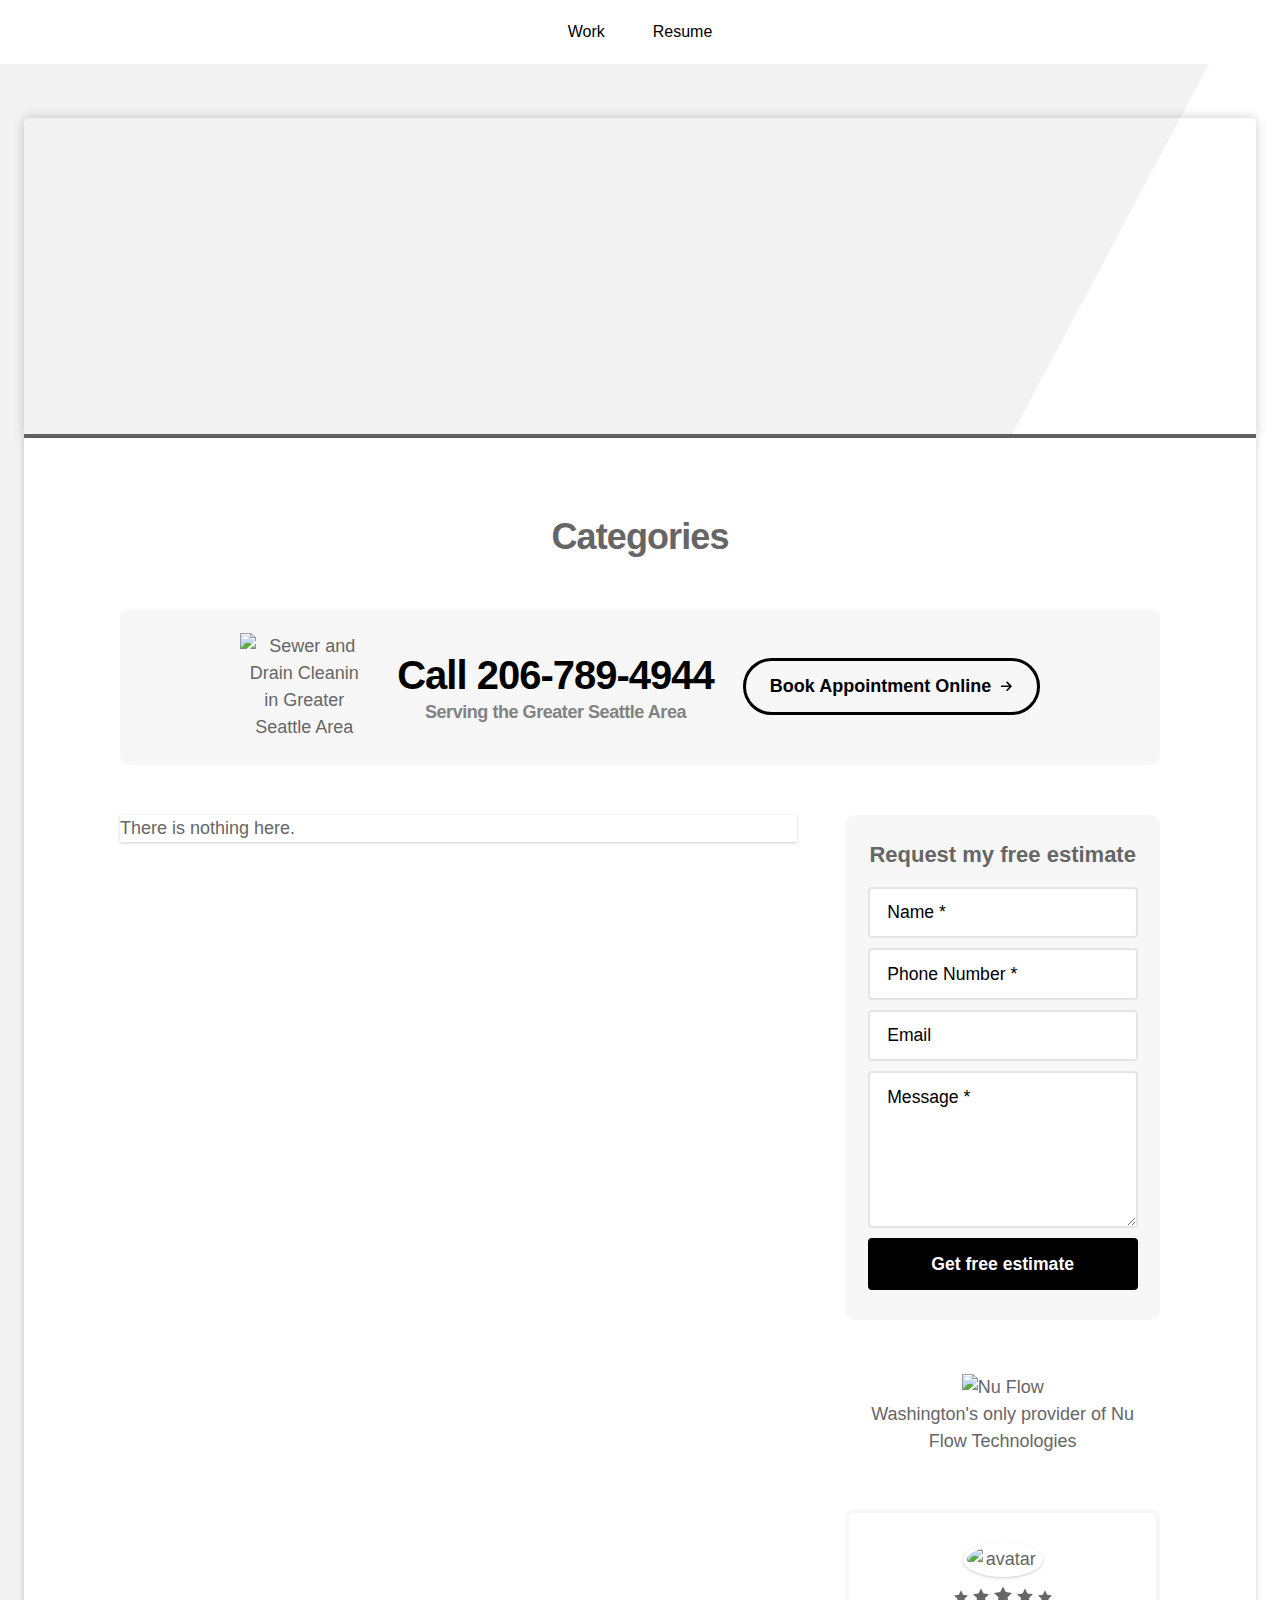
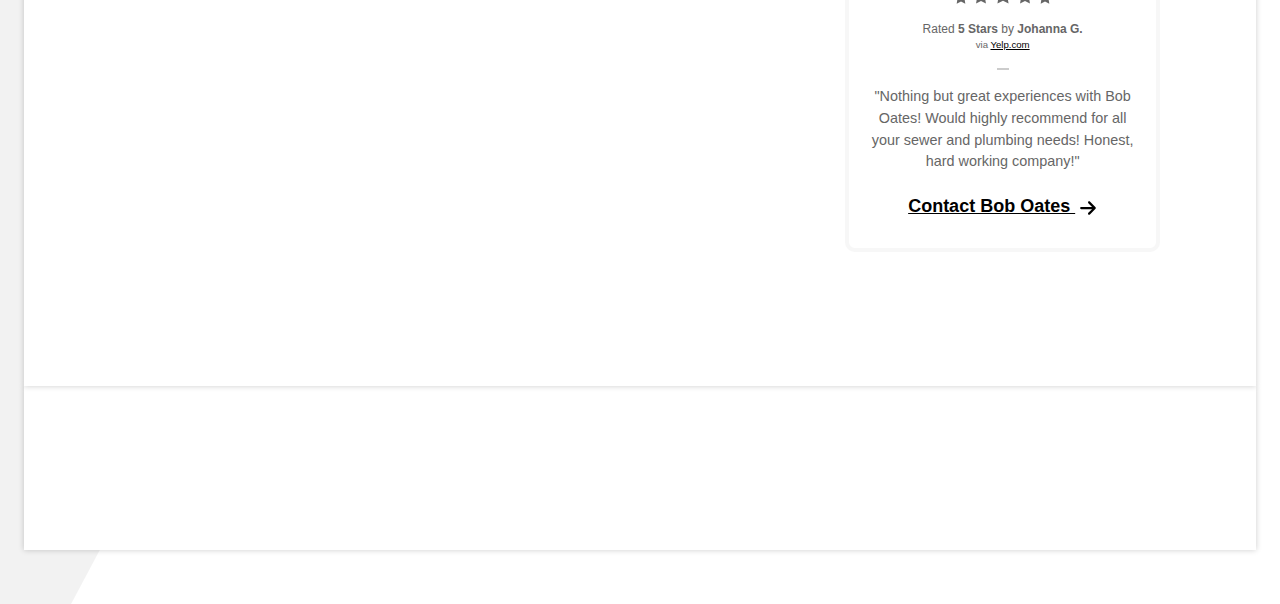
==== categories/index.html @ 7222ef68 "First version for live site" ====
<!DOCTYPE html>
<html lang="en">
<head>

	<meta charset="utf-8" >
	<meta name="viewport" content="width=device-width, initial-scale=1">
	<meta http-equiv="X-UA-Compatible" content="ie=edge">

	
	<link rel="canonical" href="https://tungdo.github.io/categories/">

	
	<meta property="og:title" content="Categories" />
	<meta property="og:type" content="website" />

	
	<meta property="og:image" content="https://tungdo.github.io/src/images/open-graph.png" />
	

	<meta property="og:url" content="https://tungdo.github.io/categories/" />
	<meta property="og:description" content="Personal portfolio of Tung Do, a web designer, front end developer, and WordPress theme developer." />

	
	

	
	<title>Categories </title>

	
	<link rel="stylesheet" id="style"  href="https://tungdo.github.io/src/css/style.css" type="text/css" media="all" />
	<link rel="alternate" type="application/rss" href="https://tungdo.github.io/categories/index.xml"></head>
<body class="no-js">

<a href="#content" class="screen-reader-text">Skip to Content</a>

<nav class="row f4 fw5 pv3">
	<ul class="site-menu list-style-none flex flex-wrap justify-center items-center ma0">
		<li class="menu-item"><a href="#work" class="ph6 pv2">Work</a></li>
		<li class="menu-item"><a href="#resume" class="ph6 pv2">Resume</a></li>
	</ul>
</nav>

<div id="content">




<div class="pane ph6 pv-fluid-3">

	
	<div class="bg-black-10 o-50 pos-absolute pos-fill" style="transform: translateX(-50%) skewX(-28deg);"></div>

	<div class="grid">

		
		
			<div class="row bg-image br3 br-top h80 pos-relative shadow-3		bw1 b-solid b-special-1 bt-0 bl-0 br-0" style="background-image:url('https://tungdo.github.io/src/images/bob-oates-seattle-office.jpg');"></div>
		
		
		
		<div class="clear bg-white pa-fluid-2 pv-fluid-5 pos-relative shadow-2">
		
			<div class="mh-auto max-w260">
			
				
				<h1 class="f9 fwb measure-24 mh-auto nl-spacing-0025 ta-center ">Categories</h1>
				
				
				<div class="clear pv-fluid-1 pt0"></div>
				
				
				<div class="clear bg-black-03 br4 pv2 ta-center" data-aos-once="true" data-aos="fade-up">
					<div class="dib">
						<div class="dib v-mid pa4 ph3">
							
							<img src="https://tungdo.github.io/src/images/bob-oates-seattle-washington-2.png" alt="Sewer and Drain Cleanin in Greater Seattle Area" class="db w32">
						</div>
						<div class="dib v-mid f10 lh-1-3 pa4 ph3">
							<a class="color-black dib hover-o-100 fw9 hover-zoom-1-1 nl-spacing-0025" onclick="gtag('event', 'Click', { 'event_category': 'Link', 'event_label': 'Phone: CTA top of archive view' });" href="tel:206-789-4944">
								Call 206-789-4944
							</a>
							<span class="db f4-5 fwb nl-spacing-0025 o-80">Serving the Greater Seattle Area</span>
						</div>
						<div class="dib v-mid pa4 ph3">
							<a onclick="gtag('event', 'Click', { 'event_category': 'Link', 'event_label': 'ContactLink: CTA top of archive view' });" href="https://tungdo.github.io/contact/" class="bg-special-2 br-pill bw0-75 b-solid b-black color-black dib f4-5 fw9 pv3 ph6 hover-o-100 hover-zoom-1-1 pos-relative;">
								<span class="dib">Book Appointment Online</span>
								<svg class="icon-svg em-f07 ml1 pos-relative v-base"><use xmlns:xlink="http://www.w3.org/1999/xlink" xlink:href="#icon-arrow-right"></use></svg>
							</a>
						</div>
					</div>
				</div>
				
				
				<div class="clear pv-fluid-1 pt0"></div>
				
				
				<div class="flex flex-wrap n-mh6">
					<div class="flex-auto pa6 min-w64 w-66		mb0-last-child">
						
						
						
								<article class="bg-white mb12 shadow-1">
									<p>There is nothing here.</p>
								</article>
						

						
						
					</div>
					<div class="sidebar flex-auto min-w64 pa6 w-33">
						
<div class="bg-black-03 br4 f5-5 mb8 mb0-last-child pa-fluid-2 ta-center">
	<p class="fwb mb4">Request my free estimate</p>
	<form action="https://api.formbucket.com/f/buk_BigbrrWRlVH7MBd3fGcuEAJN" method="post" target="_blank"  class="contact-form em-f08 mb0-last-child ta-center">
		<p class="mb0">
			<label class="db">
				<span class="screen-reader-text">Name</span>
				<input type="text" name="Name" placeholder="Name *" class="w-100" required>
			</label>
		</p>
		<p class="mb0">
			<label class="db">
				<span class="screen-reader-text">Phone Number</span>
				<input type="text" name="Phone Number" placeholder="Phone Number *" class="w-100" required>
			</label>
		</p>
		<p class="mb0">
			<label class="db">
				<span class="screen-reader-text">Email</span>
				<input type="text" name="Email" placeholder="Email" class="w-100">
			</label>
		</p>
		<p class="mb0">
			<label class="db">
				<span class="screen-reader-text">Message</span>
				<textarea name="Message" placeholder="Message *" rows="5" class="w-100" required></textarea>
			</label>
		</p>
		<p class="dn"><input type="text" name="flowerpot" value="" class="dn"></p>
		<p class="mb0">
			<input type="submit" value="Get free estimate" class="w-100    hover-zoom-1-0-5">
		</p>
	</form>
</div>

<div class="mb8 mb0-last-child pa-fluid-2 ta-center">
	<p>
		<img src="https://tungdo.github.io/src/images/logo-nu-flow.png" alt="Nu Flow"><br>
		Washington's only provider of Nu Flow Technologies
	</p>
</div>


<div class="bg-white br4 bw1 b-solid b-black-03 mb8 pa-fluid-2 pv-fluid-4 pos-relative ta-center">
	<div class="avatar-container dib	bg-white br-100 mb2 pa1 shadow-1">
		<img src="https://tungdo.github.io/src/images/avatars/johanna-g.jpg" class="br-100 db w18" alt="avatar">
	</div>
	<div class="review-stars color-special-1 mb2 ta-center">
		<svg class="icon-svg f3-5 v-base"><use xmlns:xlink="http://www.w3.org/1999/xlink" xlink:href="#icon-star-full"></use></svg>
		<svg class="icon-svg f4 v-base"><use xmlns:xlink="http://www.w3.org/1999/xlink" xlink:href="#icon-star-full"></use></svg>
		<svg class="icon-svg f4-5 v-base"><use xmlns:xlink="http://www.w3.org/1999/xlink" xlink:href="#icon-star-full"></use></svg>
		<svg class="icon-svg f4 v-base"><use xmlns:xlink="http://www.w3.org/1999/xlink" xlink:href="#icon-star-full"></use></svg>
		<svg class="icon-svg f3-5 v-base"><use xmlns:xlink="http://www.w3.org/1999/xlink" xlink:href="#icon-star-full"></use></svg>
	</div>
	<div class="review-text measure-44 mh-auto">
		
		<p class="f3 mb0">
			Rated <span class="fwb">5 Stars</span> by <span class="fwb">Johanna G.</span><br>
			<span class="db em-f08">via <a href="https://www.yelp.com/biz/bob-oates-sewer-and-rooter-seattle-6?hrid=7jM3BzrfiL42kEUXSydZIQ" class="link-dec-u">Yelp.com</a></span>
		</p>
		
		<div class="mt4 mb4"><div class="h0-50 bg-black-20 mh-auto w3"></div></div>
		
		<p class="em-f08">
			"Nothing but great experiences with Bob Oates! Would highly recommend for all your sewer and plumbing needs! Honest, hard working company!"
		</p>
		<p class="lh-1-4 mb0">
			<a onclick="gtag('event', 'Click', { 'event_category': 'Link', 'event_label': 'ContactLink: Sidebar at testimonial' });" href="https://tungdo.github.io/contact/" class="color-black dib fwb link-dec-u">
				Contact Bob Oates
				<svg class="icon-svg color-special-1 dib ml1 v-mid"><use xmlns:xlink="http://www.w3.org/1999/xlink" xlink:href="#icon-arrow-right"></use></svg>
			</a>
		</p>
	</div>
</div>
					</div>
				</div>
				
			</div>

		</div>
		<div class="row bg-white pa-fluid-1 pv3 shadow-2">
			
			<div class="clear br4 ta-center" data-aos-once="true" data-aos="fade-up">
				<div class="dib">
					<div class="dib v-mid pa4 ph3">
						
						<img src="https://tungdo.github.io/src/images/bob-oates-seattle-washington-2.png" alt="Sewer and Drain Cleanin in Greater Seattle Area" class="db w32">
					</div>
					<div class="dib v-mid f10 lh-1-3 pa4 ph3">
						<a class="color-black dib hover-o-100 fw9 hover-zoom-1-1 nl-spacing-0025" onclick="gtag('event', 'Click', { 'event_category': 'Link', 'event_label': 'Phone: CTA bottom of archive view' });" href="tel:206-789-4944">
							Call 206-789-4944
						</a>
						<span class="db f4-5 fwb nl-spacing-0025 o-80">Serving the Greater Seattle Area</span>
					</div>
					<div class="dib v-mid pa4 ph3">
						<a onclick="gtag('event', 'Click', { 'event_category': 'Link', 'event_label': 'ContactLink: CTA bottom of archive view' });" href="https://tungdo.github.io/contact/" class="bg-special-2 br-pill bw0-75 b-solid b-black color-black dib f4-5 fw9 pv3 ph6 hover-o-100 hover-zoom-1-1 pos-relative;">
							<span class="dib">Book Appointment Online</span>
							<svg class="icon-svg em-f07 ml1 pos-relative v-base"><use xmlns:xlink="http://www.w3.org/1999/xlink" xlink:href="#icon-arrow-right"></use></svg>
						</a>
					</div>
				</div>
			</div>
		</div>
	</div>
</div>




	
</div>

<svg style="position: absolute; width: 0; height: 0; overflow: hidden;" version="1.1" xmlns="http://www.w3.org/2000/svg" xmlns:xlink="http://www.w3.org/1999/xlink">
<defs>
<symbol id="icon-angle-down" viewBox="0 0 18 28">
<title>angle-down</title>
<path d="M16.797 11.5c0 0.125-0.063 0.266-0.156 0.359l-7.281 7.281c-0.094 0.094-0.234 0.156-0.359 0.156s-0.266-0.063-0.359-0.156l-7.281-7.281c-0.094-0.094-0.156-0.234-0.156-0.359s0.063-0.266 0.156-0.359l0.781-0.781c0.094-0.094 0.219-0.156 0.359-0.156 0.125 0 0.266 0.063 0.359 0.156l6.141 6.141 6.141-6.141c0.094-0.094 0.234-0.156 0.359-0.156s0.266 0.063 0.359 0.156l0.781 0.781c0.094 0.094 0.156 0.234 0.156 0.359z"></path>
</symbol>
<symbol id="icon-arrow-down" viewBox="0 0 32 32">
<title>arrow-down</title>
<path d="M27.414 19.414l-10 10c-0.781 0.781-2.047 0.781-2.828 0l-10-10c-0.781-0.781-0.781-2.047 0-2.828s2.047-0.781 2.828 0l6.586 6.586v-19.172c0-1.105 0.895-2 2-2s2 0.895 2 2v19.172l6.586-6.586c0.39-0.39 0.902-0.586 1.414-0.586s1.024 0.195 1.414 0.586c0.781 0.781 0.781 2.047 0 2.828z"></path>
</symbol>
<symbol id="icon-arrow-right" viewBox="0 0 32 32">
<title>arrow-right</title>
<path d="M19.414 27.414l10-10c0.781-0.781 0.781-2.047 0-2.828l-10-10c-0.781-0.781-2.047-0.781-2.828 0s-0.781 2.047 0 2.828l6.586 6.586h-19.172c-1.105 0-2 0.895-2 2s0.895 2 2 2h19.172l-6.586 6.586c-0.39 0.39-0.586 0.902-0.586 1.414s0.195 1.024 0.586 1.414c0.781 0.781 2.047 0.781 2.828 0z"></path>
</symbol>
<symbol id="icon-arrow-up-right" viewBox="0 0 32 32">
<title>arrow-up-right</title>
<path d="M7.414 27.414l16.586-16.586v7.172c0 1.105 0.895 2 2 2s2-0.895 2-2v-12c0-0.809-0.487-1.538-1.235-1.848-0.248-0.103-0.508-0.151-0.765-0.151v-0.001h-12c-1.105 0-2 0.895-2 2s0.895 2 2 2h7.172l-16.586 16.586c-0.391 0.39-0.586 0.902-0.586 1.414s0.195 1.024 0.586 1.414c0.781 0.781 2.047 0.781 2.828 0z"></path>
</symbol>
<symbol id="icon-bubble" viewBox="0 0 32 32">
<title>bubble</title>
<path d="M16 6c-1.717 0-3.375 0.271-4.928 0.804-1.46 0.502-2.76 1.211-3.863 2.108-2.069 1.681-3.209 3.843-3.209 6.088 0 1.259 0.35 2.481 1.039 3.63 0.711 1.185 1.781 2.268 3.093 3.133 0.949 0.625 1.587 1.623 1.755 2.747 0.056 0.375 0.091 0.753 0.105 1.129 0.233-0.194 0.461-0.401 0.684-0.624 0.755-0.755 1.774-1.172 2.828-1.172 0.168 0 0.336 0.011 0.505 0.032 0.655 0.083 1.325 0.126 1.99 0.126 1.717 0 3.375-0.271 4.928-0.804 1.46-0.502 2.76-1.211 3.863-2.108 2.069-1.681 3.209-3.843 3.209-6.088s-1.14-4.407-3.209-6.088c-1.104-0.897-2.404-1.606-3.863-2.108-1.553-0.534-3.211-0.804-4.928-0.804zM16 2v0c8.837 0 16 5.82 16 13s-7.163 13-16 13c-0.849 0-1.682-0.054-2.495-0.158-3.437 3.437-7.539 4.053-11.505 4.144v-0.841c2.142-1.049 4-2.961 4-5.145 0-0.305-0.024-0.604-0.068-0.897-3.619-2.383-5.932-6.024-5.932-10.103 0-7.18 7.163-13 16-13z"></path>
</symbol>
<symbol id="icon-checkmark" viewBox="0 0 32 32">
<title>checkmark</title>
<path d="M27 4l-15 15-7-7-5 5 12 12 20-20z"></path>
</symbol>
<symbol id="icon-cross" viewBox="0 0 32 32">
<title>cross</title>
<path d="M31.708 25.708c-0-0-0-0-0-0l-9.708-9.708 9.708-9.708c0-0 0-0 0-0 0.105-0.105 0.18-0.227 0.229-0.357 0.133-0.356 0.057-0.771-0.229-1.057l-4.586-4.586c-0.286-0.286-0.702-0.361-1.057-0.229-0.13 0.048-0.252 0.124-0.357 0.228 0 0-0 0-0 0l-9.708 9.708-9.708-9.708c-0-0-0-0-0-0-0.105-0.104-0.227-0.18-0.357-0.228-0.356-0.133-0.771-0.057-1.057 0.229l-4.586 4.586c-0.286 0.286-0.361 0.702-0.229 1.057 0.049 0.13 0.124 0.252 0.229 0.357 0 0 0 0 0 0l9.708 9.708-9.708 9.708c-0 0-0 0-0 0-0.104 0.105-0.18 0.227-0.229 0.357-0.133 0.355-0.057 0.771 0.229 1.057l4.586 4.586c0.286 0.286 0.702 0.361 1.057 0.229 0.13-0.049 0.252-0.124 0.357-0.229 0-0 0-0 0-0l9.708-9.708 9.708 9.708c0 0 0 0 0 0 0.105 0.105 0.227 0.18 0.357 0.229 0.356 0.133 0.771 0.057 1.057-0.229l4.586-4.586c0.286-0.286 0.362-0.702 0.229-1.057-0.049-0.13-0.124-0.252-0.229-0.357z"></path>
</symbol>
<symbol id="icon-envelop" viewBox="0 0 32 32">
<title>envelop</title>
<path d="M29 4h-26c-1.65 0-3 1.35-3 3v20c0 1.65 1.35 3 3 3h26c1.65 0 3-1.35 3-3v-20c0-1.65-1.35-3-3-3zM12.461 17.199l-8.461 6.59v-15.676l8.461 9.086zM5.512 8h20.976l-10.488 7.875-10.488-7.875zM12.79 17.553l3.21 3.447 3.21-3.447 6.58 8.447h-19.579l6.58-8.447zM19.539 17.199l8.461-9.086v15.676l-8.461-6.59z"></path>
</symbol>
<symbol id="icon-facebook" viewBox="0 0 32 32">
<title>facebook</title>
<path d="M19 6h5v-6h-5c-3.86 0-7 3.14-7 7v3h-4v6h4v16h6v-16h5l1-6h-6v-3c0-0.542 0.458-1 1-1z"></path>
</symbol>
<symbol id="icon-facebook22" viewBox="0 0 32 32">
<title>facebook22</title>
<path d="M29 0h-26c-1.65 0-3 1.35-3 3v26c0 1.65 1.35 3 3 3h13v-14h-4v-4h4v-2c0-3.306 2.694-6 6-6h4v4h-4c-1.1 0-2 0.9-2 2v2h6l-1 4h-5v14h9c1.65 0 3-1.35 3-3v-26c0-1.65-1.35-3-3-3z"></path>
</symbol>
<symbol id="icon-folder" viewBox="0 0 32 32">
<title>folder</title>
<path d="M14 4l4 4h14v22h-32v-26z"></path>
</symbol>
<symbol id="icon-google-plus" viewBox="0 0 32 32">
<title>google-plus</title>
<path d="M10.181 14.294v3.494h5.775c-0.231 1.5-1.744 4.394-5.775 4.394-3.475 0-6.313-2.881-6.313-6.431s2.838-6.431 6.313-6.431c1.981 0 3.3 0.844 4.056 1.569l2.762-2.662c-1.775-1.656-4.075-2.662-6.819-2.662-5.631 0.006-10.181 4.556-10.181 10.188s4.55 10.181 10.181 10.181c5.875 0 9.775-4.131 9.775-9.95 0-0.669-0.075-1.181-0.163-1.688h-9.613z"></path>
<path d="M32 14h-3v-3h-3v3h-3v3h3v3h3v-3h3z"></path>
</symbol>
<symbol id="icon-instagram" viewBox="0 0 32 32">
<title>instagram</title>
<path d="M16 2.881c4.275 0 4.781 0.019 6.462 0.094 1.563 0.069 2.406 0.331 2.969 0.55 0.744 0.288 1.281 0.638 1.837 1.194 0.563 0.563 0.906 1.094 1.2 1.838 0.219 0.563 0.481 1.412 0.55 2.969 0.075 1.688 0.094 2.194 0.094 6.463s-0.019 4.781-0.094 6.463c-0.069 1.563-0.331 2.406-0.55 2.969-0.288 0.744-0.637 1.281-1.194 1.837-0.563 0.563-1.094 0.906-1.837 1.2-0.563 0.219-1.413 0.481-2.969 0.55-1.688 0.075-2.194 0.094-6.463 0.094s-4.781-0.019-6.463-0.094c-1.563-0.069-2.406-0.331-2.969-0.55-0.744-0.288-1.281-0.637-1.838-1.194-0.563-0.563-0.906-1.094-1.2-1.837-0.219-0.563-0.481-1.413-0.55-2.969-0.075-1.688-0.094-2.194-0.094-6.463s0.019-4.781 0.094-6.463c0.069-1.563 0.331-2.406 0.55-2.969 0.288-0.744 0.638-1.281 1.194-1.838 0.563-0.563 1.094-0.906 1.838-1.2 0.563-0.219 1.412-0.481 2.969-0.55 1.681-0.075 2.188-0.094 6.463-0.094zM16 0c-4.344 0-4.887 0.019-6.594 0.094-1.7 0.075-2.869 0.35-3.881 0.744-1.056 0.412-1.95 0.956-2.837 1.85-0.894 0.888-1.438 1.781-1.85 2.831-0.394 1.019-0.669 2.181-0.744 3.881-0.075 1.713-0.094 2.256-0.094 6.6s0.019 4.887 0.094 6.594c0.075 1.7 0.35 2.869 0.744 3.881 0.413 1.056 0.956 1.95 1.85 2.837 0.887 0.887 1.781 1.438 2.831 1.844 1.019 0.394 2.181 0.669 3.881 0.744 1.706 0.075 2.25 0.094 6.594 0.094s4.888-0.019 6.594-0.094c1.7-0.075 2.869-0.35 3.881-0.744 1.050-0.406 1.944-0.956 2.831-1.844s1.438-1.781 1.844-2.831c0.394-1.019 0.669-2.181 0.744-3.881 0.075-1.706 0.094-2.25 0.094-6.594s-0.019-4.887-0.094-6.594c-0.075-1.7-0.35-2.869-0.744-3.881-0.394-1.063-0.938-1.956-1.831-2.844-0.887-0.887-1.781-1.438-2.831-1.844-1.019-0.394-2.181-0.669-3.881-0.744-1.712-0.081-2.256-0.1-6.6-0.1v0z"></path>
<path d="M16 7.781c-4.537 0-8.219 3.681-8.219 8.219s3.681 8.219 8.219 8.219 8.219-3.681 8.219-8.219c0-4.537-3.681-8.219-8.219-8.219zM16 21.331c-2.944 0-5.331-2.387-5.331-5.331s2.387-5.331 5.331-5.331c2.944 0 5.331 2.387 5.331 5.331s-2.387 5.331-5.331 5.331z"></path>
<path d="M26.462 7.456c0 1.060-0.859 1.919-1.919 1.919s-1.919-0.859-1.919-1.919c0-1.060 0.859-1.919 1.919-1.919s1.919 0.859 1.919 1.919z"></path>
</symbol>
<symbol id="icon-linkedin" viewBox="0 0 32 32">
<title>linkedin</title>
<path d="M12 12h5.535v2.837h0.079c0.77-1.381 2.655-2.837 5.464-2.837 5.842 0 6.922 3.637 6.922 8.367v9.633h-5.769v-8.54c0-2.037-0.042-4.657-3.001-4.657-3.005 0-3.463 2.218-3.463 4.509v8.688h-5.767v-18z"></path>
<path d="M2 12h6v18h-6v-18z"></path>
<path d="M8 7c0 1.657-1.343 3-3 3s-3-1.343-3-3c0-1.657 1.343-3 3-3s3 1.343 3 3z"></path>
</symbol>
<symbol id="icon-location" viewBox="0 0 32 32">
<title>location</title>
<path d="M16 0c-5.523 0-10 4.477-10 10 0 10 10 22 10 22s10-12 10-22c0-5.523-4.477-10-10-10zM16 16c-3.314 0-6-2.686-6-6s2.686-6 6-6 6 2.686 6 6-2.686 6-6 6z"></path>
</symbol>
<symbol id="icon-menu" viewBox="0 0 32 32">
<title>menu</title>
<path d="M2 6h28v6h-28zM2 14h28v6h-28zM2 22h28v6h-28z"></path>
</symbol>
<symbol id="icon-phone" viewBox="0 0 32 32">
<title>phone</title>
<path d="M22 20c-2 2-2 4-4 4s-4-2-6-4-4-4-4-6 2-2 4-4-4-8-6-8-6 6-6 6c0 4 4.109 12.109 8 16s12 8 16 8c0 0 6-4 6-6s-6-8-8-6z"></path>
</symbol>
<symbol id="icon-play3" viewBox="0 0 32 32">
<title>play3</title>
<path d="M6 4l20 12-20 12z"></path>
</symbol>
<symbol id="icon-price-tag" viewBox="0 0 32 32">
<title>price-tag</title>
<path d="M30.5 0h-12c-0.825 0-1.977 0.477-2.561 1.061l-14.879 14.879c-0.583 0.583-0.583 1.538 0 2.121l12.879 12.879c0.583 0.583 1.538 0.583 2.121 0l14.879-14.879c0.583-0.583 1.061-1.736 1.061-2.561v-12c0-0.825-0.675-1.5-1.5-1.5zM23 12c-1.657 0-3-1.343-3-3s1.343-3 3-3 3 1.343 3 3-1.343 3-3 3z"></path>
</symbol>
<symbol id="icon-power" viewBox="0 0 32 32">
<title>power</title>
<path d="M12 0l-12 16h12l-8 16 28-20h-16l12-12z"></path>
</symbol>
<symbol id="icon-quotes-left" viewBox="0 0 32 32">
<title>quotes-left</title>
<path d="M7.031 14c3.866 0 7 3.134 7 7s-3.134 7-7 7-7-3.134-7-7l-0.031-1c0-7.732 6.268-14 14-14v4c-2.671 0-5.182 1.040-7.071 2.929-0.364 0.364-0.695 0.751-0.995 1.157 0.357-0.056 0.724-0.086 1.097-0.086zM25.031 14c3.866 0 7 3.134 7 7s-3.134 7-7 7-7-3.134-7-7l-0.031-1c0-7.732 6.268-14 14-14v4c-2.671 0-5.182 1.040-7.071 2.929-0.364 0.364-0.695 0.751-0.995 1.157 0.358-0.056 0.724-0.086 1.097-0.086z"></path>
</symbol>
<symbol id="icon-quotes-right" viewBox="0 0 32 32">
<title>quotes-right</title>
<path d="M25 20c-3.866 0-7-3.134-7-7s3.134-7 7-7 7 3.134 7 7l0.031 1c0 7.732-6.268 14-14 14v-4c2.671 0 5.182-1.040 7.071-2.929 0.364-0.364 0.695-0.75 0.995-1.157-0.357 0.056-0.724 0.086-1.097 0.086zM7 20c-3.866 0-7-3.134-7-7s3.134-7 7-7 7 3.134 7 7l0.031 1c0 7.732-6.268 14-14 14v-4c2.671 0 5.182-1.040 7.071-2.929 0.364-0.364 0.695-0.75 0.995-1.157-0.357 0.056-0.724 0.086-1.097 0.086z"></path>
</symbol>
<symbol id="icon-spinner" viewBox="0 0 32 32">
<title>spinner</title>
<path d="M12 4c0-2.209 1.791-4 4-4s4 1.791 4 4c0 2.209-1.791 4-4 4s-4-1.791-4-4zM20.485 7.515c0-2.209 1.791-4 4-4s4 1.791 4 4c0 2.209-1.791 4-4 4s-4-1.791-4-4zM26 16c0-1.105 0.895-2 2-2s2 0.895 2 2c0 1.105-0.895 2-2 2s-2-0.895-2-2zM22.485 24.485c0-1.105 0.895-2 2-2s2 0.895 2 2c0 1.105-0.895 2-2 2s-2-0.895-2-2zM14 28c0 0 0 0 0 0 0-1.105 0.895-2 2-2s2 0.895 2 2c0 0 0 0 0 0 0 1.105-0.895 2-2 2s-2-0.895-2-2zM5.515 24.485c0 0 0 0 0 0 0-1.105 0.895-2 2-2s2 0.895 2 2c0 0 0 0 0 0 0 1.105-0.895 2-2 2s-2-0.895-2-2zM4.515 7.515c0 0 0 0 0 0 0-1.657 1.343-3 3-3s3 1.343 3 3c0 0 0 0 0 0 0 1.657-1.343 3-3 3s-3-1.343-3-3zM1.75 16c0-1.243 1.007-2.25 2.25-2.25s2.25 1.007 2.25 2.25c0 1.243-1.007 2.25-2.25 2.25s-2.25-1.007-2.25-2.25z"></path>
</symbol>
<symbol id="icon-star-empty" viewBox="0 0 32 32">
<title>star-empty</title>
<path d="M32 12.408l-11.056-1.607-4.944-10.018-4.944 10.018-11.056 1.607 8 7.798-1.889 11.011 9.889-5.199 9.889 5.199-1.889-11.011 8-7.798zM16 23.547l-6.983 3.671 1.334-7.776-5.65-5.507 7.808-1.134 3.492-7.075 3.492 7.075 7.807 1.134-5.65 5.507 1.334 7.776-6.983-3.671z"></path>
</symbol>
<symbol id="icon-star-full" viewBox="0 0 32 32">
<title>star-full</title>
<path d="M32 12.408l-11.056-1.607-4.944-10.018-4.944 10.018-11.056 1.607 8 7.798-1.889 11.011 9.889-5.199 9.889 5.199-1.889-11.011 8-7.798z"></path>
</symbol>
<symbol id="icon-star-half" viewBox="0 0 32 32">
<title>star-half</title>
<path d="M32 12.408l-11.056-1.607-4.944-10.018-4.944 10.018-11.056 1.607 8 7.798-1.889 11.011 9.889-5.199 9.889 5.199-1.889-11.011 8-7.798zM16 23.547l-0.029 0.015 0.029-17.837 3.492 7.075 7.807 1.134-5.65 5.507 1.334 7.776-6.983-3.671z"></path>
</symbol>
<symbol id="icon-twitter" viewBox="0 0 32 32">
<title>twitter</title>
<path d="M32 7.075c-1.175 0.525-2.444 0.875-3.769 1.031 1.356-0.813 2.394-2.1 2.887-3.631-1.269 0.75-2.675 1.3-4.169 1.594-1.2-1.275-2.906-2.069-4.794-2.069-3.625 0-6.563 2.938-6.563 6.563 0 0.512 0.056 1.012 0.169 1.494-5.456-0.275-10.294-2.888-13.531-6.862-0.563 0.969-0.887 2.1-0.887 3.3 0 2.275 1.156 4.287 2.919 5.463-1.075-0.031-2.087-0.331-2.975-0.819 0 0.025 0 0.056 0 0.081 0 3.181 2.263 5.838 5.269 6.437-0.55 0.15-1.131 0.231-1.731 0.231-0.425 0-0.831-0.044-1.237-0.119 0.838 2.606 3.263 4.506 6.131 4.563-2.25 1.762-5.075 2.813-8.156 2.813-0.531 0-1.050-0.031-1.569-0.094 2.913 1.869 6.362 2.95 10.069 2.95 12.075 0 18.681-10.006 18.681-18.681 0-0.287-0.006-0.569-0.019-0.85 1.281-0.919 2.394-2.075 3.275-3.394z"></path>
</symbol>
<symbol id="icon-user" viewBox="0 0 32 32">
<title>user</title>
<path d="M18 22.082v-1.649c2.203-1.241 4-4.337 4-7.432 0-4.971 0-9-6-9s-6 4.029-6 9c0 3.096 1.797 6.191 4 7.432v1.649c-6.784 0.555-12 3.888-12 7.918h28c0-4.030-5.216-7.364-12-7.918z"></path>
</symbol>
<symbol id="icon-yelp" viewBox="0 0 32 32">
<title>yelp</title>
<path d="M19.027 20.421c-0.54 0.545-0.083 1.535-0.083 1.535l4.065 6.788c0 0 0.668 0.895 1.246 0.895 0.581 0 1.155-0.477 1.155-0.477l3.214-4.594c0 0 0.324-0.58 0.331-1.087 0.012-0.722-1.077-0.92-1.077-0.92l-7.609-2.444c-0 0-0.746-0.198-1.242 0.303zM18.642 17c0.389 0.66 1.463 0.468 1.463 0.468l7.592-2.219c0 0 1.035-0.421 1.182-0.982 0.145-0.561-0.171-1.238-0.171-1.238l-3.628-4.274c0 0-0.314-0.54-0.967-0.595-0.719-0.061-1.162 0.809-1.162 0.809l-4.29 6.75c0 0-0.379 0.672-0.020 1.28zM15.055 14.368c0.894-0.22 1.036-1.519 1.036-1.519l-0.061-10.808c0 0-0.135-1.333-0.734-1.695-0.94-0.57-1.218-0.272-1.487-0.233l-6.303 2.342c0 0-0.617 0.204-0.939 0.719-0.459 0.73 0.466 1.798 0.466 1.798l6.551 8.93c0 0 0.647 0.669 1.47 0.465zM13.498 18.742c0.023-0.834-1.001-1.334-1.001-1.334l-6.775-3.423c0 0-1.004-0.414-1.491-0.126-0.373 0.221-0.704 0.62-0.737 0.973l-0.441 5.432c0 0-0.066 0.941 0.178 1.369 0.345 0.608 1.482 0.184 1.482 0.184l7.909-1.748c0.307-0.207 0.846-0.225 0.876-1.328zM15.465 21.673c-0.679-0.349-1.491 0.373-1.491 0.373l-5.296 5.83c0 0-0.661 0.892-0.493 1.439 0.158 0.513 0.42 0.768 0.791 0.948l5.319 1.679c0 0 0.645 0.134 1.133-0.008 0.693-0.201 0.565-1.286 0.565-1.286l0.12-7.894c-0 0-0.027-0.76-0.648-1.082z"></path>
</symbol>
<symbol id="icon-youtube" viewBox="0 0 32 32">
<title>youtube</title>
<path d="M31.681 9.6c0 0-0.313-2.206-1.275-3.175-1.219-1.275-2.581-1.281-3.206-1.356-4.475-0.325-11.194-0.325-11.194-0.325h-0.012c0 0-6.719 0-11.194 0.325-0.625 0.075-1.987 0.081-3.206 1.356-0.963 0.969-1.269 3.175-1.269 3.175s-0.319 2.588-0.319 5.181v2.425c0 2.587 0.319 5.181 0.319 5.181s0.313 2.206 1.269 3.175c1.219 1.275 2.819 1.231 3.531 1.369 2.563 0.244 10.881 0.319 10.881 0.319s6.725-0.012 11.2-0.331c0.625-0.075 1.988-0.081 3.206-1.356 0.962-0.969 1.275-3.175 1.275-3.175s0.319-2.587 0.319-5.181v-2.425c-0.006-2.588-0.325-5.181-0.325-5.181zM12.694 20.15v-8.994l8.644 4.513-8.644 4.481z"></path>
</symbol>
<symbol id="icon-pipe-3" viewBox="0 0 503.607 503.607">
<title>pipe-3</title>
<path d="M485.82,11.59H334.738c-9.233,0-16.787,7.554-16.787,16.787v33.574c0,9.233,7.554,16.787,16.787,16.787h8.393v134.295 c0,64.63-52.879,117.508-117.508,117.508H66.148v-8.393c0-9.233-7.554-16.787-16.787-16.787H15.787 C6.554,305.361-1,312.915-1,322.147v151.082c0,9.233,7.554,16.787,16.787,16.787h33.574c9.233,0,16.787-7.554,16.787-16.787 v-8.393h159.475c139.331,0,251.803-113.311,251.803-251.803V78.738h8.393c9.233,0,16.787-7.554,16.787-16.787V28.377 C502.607,19.144,495.052,11.59,485.82,11.59z M49.361,473.229H15.787V322.147h33.574v16.787v117.508V473.229z M460.639,213.033 c0,129.259-105.757,235.016-235.016,235.016H66.148v-16.787h92.328c5.036,0,8.393-3.357,8.393-8.393s-3.357-8.393-8.393-8.393 H66.148v-67.148h159.475c73.862,0,134.295-60.433,134.295-134.295V78.738h100.721V213.033z M485.82,61.951h-16.787H351.525 h-16.787V28.377H485.82V61.951z"/><path d="M310.397,405.243c1.679,3.357,4.197,5.036,7.554,5.036c1.679,0,2.518-0.839,4.197-0.839 c18.466-9.233,36.092-21.823,52.039-36.092c4.197-3.357,4.197-8.393,0.839-11.751c-3.357-4.197-8.393-4.197-11.751-0.839 c-15.108,13.43-31.056,25.18-48.682,33.574C310.397,396.01,308.718,401.046,310.397,405.243z"/>
<path d="M386.777,355.721c2.518,0,5.036-0.839,7.554-2.518c15.108-18.466,27.698-39.449,36.092-61.272 c1.679-4.197-0.839-9.233-5.036-10.911s-9.233,0.839-10.911,5.036c-8.393,20.144-19.305,39.449-33.574,56.236 c-3.357,3.357-2.518,8.393,0.839,11.751C382.58,354.882,385.098,355.721,386.777,355.721z"/><path d="M435.459,137.492c5.036,0,8.393-3.357,8.393-8.393v-25.18c0-5.036-3.357-8.393-8.393-8.393 c-5.036,0-8.393,3.357-8.393,8.393v25.18C427.066,134.134,430.423,137.492,435.459,137.492z"/><path d="M435.459,171.066c5.036,0,8.393-3.357,8.393-8.393s-3.357-8.393-8.393-8.393c-5.036,0-8.393,3.357-8.393,8.393 S430.423,171.066,435.459,171.066z"/>
</symbol>
<symbol id="icon-pipe-4" viewBox="0 0 512 512">
<title>pipe-4</title>
<path d="M476.867,442.733h-8.533V280.6c0-140.8-115.2-256-256-256h-128v-8.533C84.333,6.68,76.653-1,67.267-1H33.133 c-9.387,0-17.067,7.68-17.067,17.067v153.6c0,9.387,7.68,17.067,17.067,17.067h34.133c9.387,0,17.067-7.68,17.067-17.067v-8.533 H101.4v281.6h-8.533c-9.387,0-17.067,7.68-17.067,17.067v34.133C75.8,503.32,83.48,511,92.867,511h153.6 c9.387,0,17.067-7.68,17.067-17.067V459.8c0-9.387-7.68-17.067-17.067-17.067h-8.533V162.84 c53.76,11.947,93.867,60.587,93.867,117.76v162.133h-8.533c-9.387,0-17.067,7.68-17.067,17.067v34.133 c0,9.387,7.68,17.067,17.067,17.067h153.6c9.387,0,17.067-7.68,17.067-17.067V459.8 C493.933,450.413,486.253,442.733,476.867,442.733z M67.267,169.667H33.133v-153.6h34.133v17.067V152.6V169.667z M246.467,493.933h-153.6V459.8h17.067H229.4h17.067V493.933z M230.253,144.067c-2.56-0.853-5.12,0-6.827,1.707 c-1.707,1.707-2.56,4.267-2.56,6.827v290.133h-102.4V152.6c0-5.12-3.413-8.533-8.533-8.533h-25.6v-102.4h128 c132.267,0,238.933,107.52,238.933,238.933v162.133H434.2v-93.867c0-5.12-3.413-8.533-8.533-8.533s-8.533,3.413-8.533,8.533 v93.867h-68.267V280.6C348.867,211.48,298.52,153.453,230.253,144.067z M476.867,493.933h-153.6V459.8h17.067H459.8h17.067 V493.933z"/>
<path d="M396.653,190.147c1.707,3.413,4.267,5.12,7.68,5.12c0.853,0,2.56,0,3.413-1.707c4.267-1.707,5.973-6.827,4.267-11.093 c-9.387-18.773-22.187-36.693-36.693-52.907c-3.413-4.267-8.533-4.267-11.947-0.853c-4.267,3.413-4.267,8.533-0.853,11.947 C376.173,156.013,388.12,172.227,396.653,190.147z"/>
<path d="M355.693,121.88c3.413-3.413,2.56-8.533-0.853-11.947c-18.773-15.36-40.107-28.16-62.293-36.693 c-4.267-1.707-9.387,0.853-11.093,5.12c-1.707,4.267,0.853,9.387,5.12,11.093c20.48,8.533,40.107,19.627,57.173,34.133 c0.853,0.853,3.413,1.707,5.12,1.707C351.427,125.293,353.987,124.44,355.693,121.88z"/>
<path d="M127,58.733h-25.6c-5.12,0-8.533,3.413-8.533,8.533S97.133,75.8,101.4,75.8H127c5.12,0,8.533-3.413,8.533-8.533 S132.12,58.733,127,58.733z"/>
<path d="M161.133,58.733c-5.12,0-8.533,3.413-8.533,8.533s3.413,8.533,8.533,8.533c5.12,0,8.533-3.413,8.533-8.533 S166.253,58.733,161.133,58.733z"/>
</symbol>
<symbol id="icon-pipe-5" viewBox="0 0 503.607 503.607">
<title>pipe-5</title>
<path d="M343.131,259.197h-67.148c-5.036,0-8.393,3.357-8.393,8.393v83.934c0,5.036,3.357,8.393,8.393,8.393 s8.393-3.357,8.393-8.393v-75.541h58.754c5.036,0,8.393-3.357,8.393-8.393S348.167,259.197,343.131,259.197z"/>
<path d="M376.705,259.197c-4.197,0-8.393,4.197-8.393,8.393c0,5.036,3.357,8.393,8.393,8.393c5.036,0,8.393-3.357,8.393-8.393 S381.741,259.197,376.705,259.197z"/>
<path d="M485.82,158.475h-33.574c-9.233,0-16.787,7.554-16.787,16.787v8.393H317.951V66.148h8.393 c9.233,0,16.787-7.554,16.787-16.787V15.787C343.131,6.554,335.577-1,326.344-1H175.262c-9.233,0-16.787,7.554-16.787,16.787 v33.574c0,9.233,7.554,16.787,16.787,16.787h8.393v117.508H66.148v-8.393c0-9.233-7.554-16.787-16.787-16.787H15.787 C6.554,158.475-1,166.03-1,175.262v151.082c0,9.233,7.554,16.787,16.787,16.787h33.574c9.233,0,16.787-7.554,16.787-16.787 v-8.393h117.508v117.508h-8.393c-9.233,0-16.787,7.554-16.787,16.787v33.574c0,9.233,7.554,16.787,16.787,16.787h151.082 c9.233,0,16.787-7.554,16.787-16.787v-33.574c0-9.233-7.554-16.787-16.787-16.787h-8.393V317.951h117.508v8.393 c0,9.233,7.554,16.787,16.787,16.787h33.574c9.233,0,16.787-7.554,16.787-16.787V175.262 C502.607,166.03,495.052,158.475,485.82,158.475z M175.262,15.787h151.082v33.574h-16.787H192.049h-16.787V15.787z M49.361,326.344H15.787V175.262h33.574v16.787v117.508V326.344z M326.344,485.82H175.262v-33.574h16.787h117.508h16.787V485.82z M309.557,301.164c-5.036,0-8.393,3.357-8.393,8.393v125.902h-16.787v-33.574c0-5.036-3.357-8.393-8.393-8.393 s-8.393,3.357-8.393,8.393v33.574h-67.148V309.557c0-5.036-3.357-8.393-8.393-8.393H66.148V200.443h125.902 c5.036,0,8.393-3.357,8.393-8.393V66.148h100.721v125.902c0,5.036,3.357,8.393,8.393,8.393h125.902v58.754h-25.18 c-5.036,0-8.393,3.357-8.393,8.393s3.357,8.393,8.393,8.393h25.18v25.18H309.557z M485.82,326.344h-33.574v-16.787V192.049 v-16.787h33.574V326.344z"/>
</symbol>
<symbol id="icon-pipe-6" viewBox="0 0 503.607 503.607">
<title>pipe-6</title>
<path d="M485.82,238.213h-33.574c-9.233,0-16.787,7.554-16.787,16.787v8.393H317.951V145.885h8.393 c9.233,0,16.787-7.554,16.787-16.787V95.525c0-9.233-7.554-16.787-16.787-16.787H175.262c-9.233,0-16.787,7.554-16.787,16.787 v33.574c0,9.233,7.554,16.787,16.787,16.787h8.393v117.508H66.148V255c0-9.233-7.554-16.787-16.787-16.787H15.787 C6.554,238.213-1,245.767-1,255v151.082c0,9.233,7.554,16.787,16.787,16.787h33.574c9.233,0,16.787-7.554,16.787-16.787v-8.393 h369.311v8.393c0,9.233,7.554,16.787,16.787,16.787h33.574c9.233,0,16.787-7.554,16.787-16.787V255 C502.607,245.767,495.052,238.213,485.82,238.213z M175.262,95.525h151.082v33.574h-16.787H192.049h-16.787V95.525z M49.361,406.082H15.787V255h33.574v16.787v117.508V406.082z M66.148,380.902V280.18h125.902c5.036,0,8.393-3.357,8.393-8.393 V145.885h58.754v25.18c0,5.036,3.357,8.393,8.393,8.393s8.393-3.357,8.393-8.393v-25.18h25.18v125.902 c0,5.036,3.357,8.393,8.393,8.393h125.902v16.787h-33.574c-5.036,0-8.393,3.357-8.393,8.393s3.357,8.393,8.393,8.393h33.574 v67.148H66.148z M485.82,406.082h-33.574v-16.787V271.787V255h33.574V406.082z"/> <path d="M267.59,213.033c5.036,0,8.393-3.357,8.393-8.393s-3.357-8.393-8.393-8.393s-8.393,3.357-8.393,8.393 S263.393,213.033,267.59,213.033z"/> <path d="M351.525,296.967h-75.541v-58.754c0-5.036-3.357-8.393-8.393-8.393s-8.393,3.357-8.393,8.393v67.148 c0,5.036,3.357,8.393,8.393,8.393h83.934c5.036,0,8.393-3.357,8.393-8.393S356.561,296.967,351.525,296.967z"/>
</symbol>
<symbol id="icon-pipe-7" viewBox="0 0 503.607 503.607">
<title>pipe-7</title>
<path d="M203.8,356.561c-15.108,13.43-31.056,25.18-48.682,33.574c-4.197,1.679-5.875,6.715-4.197,10.911 c1.679,3.357,4.197,5.036,7.554,5.036c1.679,0,2.518-0.839,4.197-0.839c18.466-9.233,36.092-21.823,52.039-36.092 c4.197-3.357,4.197-8.393,0.839-11.751C212.193,353.203,207.157,353.203,203.8,356.561z"/> <path d="M265.911,276.823c-4.197-1.679-9.233,0.839-10.912,5.036c-8.393,20.144-19.305,39.449-33.574,56.236 c-3.357,3.357-2.518,8.393,0.839,11.751c0.839,0.839,3.357,1.679,5.036,1.679c2.518,0,5.036-0.839,7.554-2.518 c15.108-18.466,27.698-39.449,36.092-61.272C272.626,283.538,270.108,278.502,265.911,276.823z"/> <path d="M359.918,183.656h-83.934c-5.036,0-8.393,3.357-8.393,8.393s3.357,8.393,8.393,8.393h83.934 c5.036,0,8.393-3.357,8.393-8.393S364.954,183.656,359.918,183.656z"/> <path d="M485.82,74.541h-33.574c-9.233,0-16.787,7.554-16.787,16.787v8.393H317.951V82.934h8.393 c9.233,0,16.787-7.554,16.787-16.787V32.574c0-9.233-7.554-16.787-16.787-16.787H175.262c-9.233,0-16.787,7.554-16.787,16.787 v33.574c0,9.233,7.554,16.787,16.787,16.787h8.393v16.787H66.148v-8.393c0-9.233-7.554-16.787-16.787-16.787H15.787 C6.554,74.541-1,82.095-1,91.328V242.41c0,9.233,7.554,16.787,16.787,16.787h33.574c9.233,0,16.787-7.554,16.787-16.787v-8.393 h115.829c-11.751,52.879-59.593,92.328-115.829,92.328v-8.393c0-9.233-7.554-16.787-16.787-16.787H15.787 C6.554,301.164-1,308.718-1,317.951v151.082c0,9.233,7.554,16.787,16.787,16.787h33.574c9.233,0,16.787-7.554,16.787-16.787 v-8.393c130.098,0,238.374-99.043,250.964-226.623h118.347v8.393c0,9.233,7.554,16.787,16.787,16.787h33.574 c9.233,0,16.787-7.554,16.787-16.787V91.328C502.607,82.095,495.052,74.541,485.82,74.541z M175.262,32.574h151.082v33.574 h-16.787H192.049h-16.787V32.574z M49.361,242.41H15.787V91.328h33.574v16.787v117.508V242.41z M49.361,469.033H15.787V317.951 h33.574v16.787v117.508V469.033z M309.557,217.229c-4.197,0-8.393,3.357-8.393,7.554 c-8.393,122.544-111.633,219.069-235.016,219.069V343.131c67.987,0,125.062-50.361,134.295-116.669 c0.839-2.518,0-5.036-1.679-6.715c-1.679-1.679-4.197-2.518-6.715-2.518H66.148V116.508h125.902c5.036,0,8.393-3.357,8.393-8.393 v-25.18h100.721v25.18c0,5.036,3.357,8.393,8.393,8.393h125.902v67.148h-8.393c-5.036,0-8.393,3.357-8.393,8.393 s3.357,8.393,8.393,8.393h8.393v16.787H309.557z M485.82,242.41h-33.574v-16.787V108.115V91.328h33.574V242.41z"/><path d="M393.492,183.656c-5.036,0-8.393,3.357-8.393,8.393s3.357,8.393,8.393,8.393c5.036,0,8.393-3.357,8.393-8.393 S398.528,183.656,393.492,183.656z"/>
</symbol>
<symbol id="icon-pipe-12" viewBox="0 0 503.607 503.607">
<title>pipe-12</title>
<path d="M485.82,435.459h-8.393v-41.967c0-135.974-108.275-247.607-243.41-251.803V66.148h8.393 c9.233,0,16.787-7.554,16.787-16.787V15.787C259.197,6.554,251.643-1,242.41-1H91.328c-9.233,0-16.787,7.554-16.787,16.787 v33.574c0,9.233,7.554,16.787,16.787,16.787h8.393v75.541H66.148v-8.393c0-9.233-7.554-16.787-16.787-16.787H15.787 C6.554,116.508-1,124.062-1,133.295v151.082c0,9.233,7.554,16.787,16.787,16.787h33.574c9.233,0,16.787-7.554,16.787-16.787 v-8.393h159.475c64.63,0,117.508,52.879,117.508,117.508v41.967h-8.393c-9.233,0-16.787,7.554-16.787,16.787v33.574 c0,9.233,7.554,16.787,16.787,16.787H485.82c9.233,0,16.787-7.554,16.787-16.787v-33.574 C502.607,443.013,495.052,435.459,485.82,435.459z M91.328,15.787H242.41v33.574h-16.787H108.115H91.328V15.787z M49.361,284.377 H15.787V133.295h33.574v16.787V267.59V284.377z M225.623,259.197H66.148V158.475h41.967c5.036,0,8.393-3.357,8.393-8.393V66.148 h100.721v83.934c0,5.036,3.357,8.393,8.393,8.393c129.259,0,235.016,105.757,235.016,235.016v41.967h-16.787v-25.18 c0-5.036-3.357-8.393-8.393-8.393c-5.036,0-8.393,3.357-8.393,8.393v25.18h-67.148v-41.967 C359.918,319.63,299.485,259.197,225.623,259.197z M485.82,485.82H334.738v-33.574h16.787h117.508h16.787V485.82z"/> <path d="M406.921,304.521c1.679,3.357,4.197,5.036,7.554,5.036c0.839,0,2.518,0,3.357-1.679 c4.197-1.679,5.875-6.715,4.197-10.911c-9.233-18.466-21.823-36.092-36.092-52.039c-3.357-4.197-8.393-4.197-11.751-0.839 c-4.197,3.357-4.197,8.393-0.839,11.751C386.777,270.948,398.528,286.895,406.921,304.521z"/> <path d="M366.633,237.374c3.357-3.357,2.518-8.393-0.839-11.751c-18.466-15.108-39.449-27.698-61.272-36.092 c-4.197-1.679-9.233,0.839-10.911,5.036s0.839,9.233,5.036,10.911c20.144,8.393,39.449,19.305,56.236,33.574 c0.839,0.839,3.357,1.679,5.036,1.679C362.436,240.731,364.954,239.892,366.633,237.374z"/> <path d="M192.049,175.262c-5.036,0-8.393,3.357-8.393,8.393s3.357,8.393,8.393,8.393s8.393-3.357,8.393-8.393 S197.085,175.262,192.049,175.262z"/> <path d="M192.049,82.934c-5.036,0-8.393,3.357-8.393,8.393v50.361c0,5.036,3.357,8.393,8.393,8.393s8.393-3.357,8.393-8.393 V91.328C200.443,86.292,197.085,82.934,192.049,82.934z"/>
</symbol>
<symbol id="icon-tap" viewBox="0 0 503.607 503.607">
<title>tap</title>
<path d="M242.41,227.46h-16.787c-28.538,0-55.397,5.875-79.738,18.466c-4.197,1.679-5.036,6.715-3.357,10.911
c1.679,2.518,4.197,4.197,7.554,4.197c1.679,0,2.518,0,4.197,0c21.823-10.911,46.164-16.787,71.344-16.787h16.787
c5.036,0,8.393-3.357,8.393-8.393S247.446,227.46,242.41,227.46z"/>
<path d="M110.633,268.588c-12.59,10.911-23.502,23.502-32.734,36.931c-2.518,4.197-1.679,9.233,2.518,11.751
c1.679,0.839,3.357,1.679,5.036,1.679c2.518,0,5.875-1.679,6.715-4.197c8.393-12.59,18.466-23.502,29.377-33.574
c3.357-3.357,4.197-8.393,0.839-11.751S113.99,265.231,110.633,268.588z"/>
<path d="M71.184,335.736c-4.197-1.679-9.233,0.839-10.911,5.036c-3.357,9.233-5.875,17.626-7.554,26.859
c-0.839,5.036,2.518,9.233,6.715,10.072c0.839,0,0.839,0,1.679,0c4.197,0,7.554-2.518,8.393-7.554
c1.679-7.554,4.197-15.948,6.715-23.502C77.898,342.451,75.38,337.414,71.184,335.736z"/>
<path d="M494.213,176.26h-33.574c-5.036,0-8.393,3.357-8.393,8.393v8.393h-83.934v-33.574c0-5.036-3.357-8.393-8.393-8.393
h-16.787v-16.786c14.183,0.635,28.295,2.857,41.967,6.713c10.072,3.357,20.144,0.839,28.538-5.036
c8.393-5.875,13.43-15.948,13.43-26.02v-26.02c0-8.393-4.197-16.787-10.072-21.823c-7.554-5.036-15.948-6.715-24.341-4.197
l-13.43,4.197c-28.538,6.715-58.754,6.715-87.292,0l-14.269-4.197c-8.393-2.518-17.626-0.839-24.341,4.197
c-6.715,5.036-10.911,13.43-10.911,21.823v26.02c0,10.072,5.036,20.144,13.43,26.02c5.875,4.197,12.59,6.715,19.305,6.715
c3.357,0,5.875,0,9.233-1.679c13.672-3.856,27.784-6.078,41.967-6.713v16.786h-16.787c-5.036,0-8.393,3.357-8.393,8.393v33.574
h-75.541c-113.017,0-205.241,89.501-209.654,201.443H7.393c-5.036,0-8.393,3.357-8.393,8.393v33.574
c0,5.036,3.357,8.393,8.393,8.393h134.295c5.036,0,8.393-3.357,8.393-8.393v-33.574c0-5.036-3.357-8.393-8.393-8.393h-8.014
c4.207-47.227,43.58-83.934,91.949-83.934h226.623v8.393c0,5.036,3.357,8.393,8.393,8.393h33.574
c5.036,0,8.393-3.357,8.393-8.393V184.654C502.607,179.618,499.249,176.26,494.213,176.26z M280.18,125.06
c-5.036,1.679-10.072,0.839-14.269-2.518c-4.197-2.518-6.715-7.554-6.715-12.59v-26.02c0-3.357,1.679-6.715,4.197-8.393
c2.518-1.679,5.875-2.518,9.233-1.679l14.269,4.197c31.056,7.554,64.63,7.554,95.685,0l14.269-4.197
c3.357-0.839,6.715,0,9.233,1.679c2.518,1.679,4.197,5.036,4.197,8.393v26.02c0,5.036-2.518,10.072-5.875,12.59
c-4.197,3.357-9.233,4.197-14.269,2.518c-18.466-5.036-36.931-7.554-55.397-7.554C316.272,117.506,297.807,120.024,280.18,125.06
z M317.951,167.867h33.574v25.18h-33.574V167.867z M133.295,428.064H15.787v-16.787h8.393h100.721h8.393V428.064z
M225.623,293.769c-57.915,0-104.918,44.485-109.115,100.721H32.574c5.036-102.4,89.81-184.656,193.049-184.656h83.934h50.361
h92.328v16.787H292.771c-5.036,0-8.393,3.357-8.393,8.393s3.357,8.393,8.393,8.393h159.475v50.361H225.623z M485.82,310.555
h-16.787v-8.393V201.441v-8.393h16.787V310.555z"/>
</symbol>
<symbol id="icon-tap-leak-1" viewBox="0 0 504.553 504.553">
<title>tap-leak-1</title>
<path d="M387.81,354.22c-1.707-3.413-4.267-5.12-7.68-5.12s-5.973,1.707-7.68,5.12c0,0-15.36,32.427-21.333,45.227
c-3.413,7.68-6.827,14.507-5.12,24.747c2.56,13.653,13.653,24.747,27.307,27.307c1.707,0.853,4.267,0.853,5.973,0.853
c7.68,0,16.213-2.56,23.04-8.533c7.68-6.827,11.947-16.213,11.947-26.453c0-6.827-1.707-11.093-4.267-16.213
C404.877,389.207,388.663,355.927,387.81,354.22z M390.37,431.873c-4.267,3.413-9.387,4.267-14.507,3.413
c-6.827-1.707-12.8-6.827-13.653-13.653c-0.853-4.267,0-7.68,3.413-14.507c3.413-6.827,9.387-18.773,13.653-29.013
c5.12,11.093,11.947,24.747,14.507,31.573c1.707,4.267,2.56,6.827,2.56,9.387C396.343,424.193,394.637,428.46,390.37,431.873z"/> <path d="M459.49,93.953c17.067,0,30.72-13.653,30.72-30.72c0-16.213-11.947-29.013-28.16-31.573L131.81-0.767
C107.917-2.473,84.023,5.207,66.103,21.42c-17.92,16.213-28.16,40.107-28.16,64v368.021c-14.679,3.814-25.6,17.216-25.6,33.046
v8.533c0,5.12,3.413,8.533,8.533,8.533h170.667c5.12,0,8.533-3.413,8.533-8.533v-8.533c0-15.829-10.921-29.232-25.6-33.046
v-77.034c0-32.427,12.8-63.147,34.987-83.627c25.6-23.893,58.88-36.693,93.013-36.693c0.853,0,0.853,0,1.707,0h23.893v25.6
c0,5.12,3.413,8.533,8.533,8.533h85.333c5.12,0,8.533-3.413,8.533-8.533v-25.6h25.6c5.12,0,8.533-3.413,8.533-8.533v-75.947
c0-19.627-16.213-34.987-34.987-34.987H302.477c-44.373,0-87.893,12.8-128,35.84V93.953H459.49z M78.05,34.22
c13.653-12.8,33.28-18.773,52.907-17.067L460.343,49.58c7.68,0.853,12.8,6.827,12.8,13.653c0,7.68-5.973,13.653-13.653,13.653
H165.943H55.863C57.57,60.673,65.25,45.313,78.05,34.22z M183.01,486.487H29.41c0-9.387,7.68-17.067,17.067-17.067h119.467
C175.33,469.42,183.01,477.1,183.01,486.487z M413.41,273.153h-68.267v-17.067h68.267V273.153z M162.53,194.647
c2.56,1.707,5.973,1.707,8.533,0c40.107-26.453,86.187-40.96,131.413-40.96h128c10.24,0,17.92,8.533,17.92,17.92v67.413h-26.453
H336.61h-33.28c-0.853,0-0.853,0-1.707,0c-38.4,0-75.093,14.507-103.253,40.96c-26.453,23.893-40.96,59.733-40.96,96.427v75.947
H89.143v-25.6c0-5.12-3.413-8.533-8.533-8.533s-8.533,3.413-8.533,8.533v25.6H55.01v-358.4h17.067v17.067
c0,5.12,3.413,8.533,8.533,8.533s8.533-3.413,8.533-8.533V93.953h68.267v93.867C157.41,191.233,159.117,193.793,162.53,194.647z"
/> <path d="M80.61,281.687c-5.12,0-8.533,3.413-8.533,8.533v68.267c0,5.12,3.413,8.533,8.533,8.533s8.533-3.413,8.533-8.533V290.22
C89.143,285.1,85.73,281.687,80.61,281.687z"/>
<path d="M80.61,384.087c-5.12,0-8.533,3.413-8.533,8.533c0,5.12,3.413,8.533,8.533,8.533s8.533-3.413,8.533-8.533
C89.143,388.353,85.73,384.087,80.61,384.087z"/>
<path d="M80.61,153.687c-5.12,0-8.533,3.413-8.533,8.533v85.333c0,5.12,3.413,8.533,8.533,8.533s8.533-3.413,8.533-8.533V162.22
C89.143,157.1,85.73,153.687,80.61,153.687z"/>
</symbol>
<symbol id="icon-tap-leak-2" viewBox="0 0 503.607 503.607">
<title>tap-leak-2</title>
<path d="M301.164,82.934c1.679,0,4.197-0.839,5.875-1.679l39.449-31.895h147.725c5.036,0,8.393-3.357,8.393-8.393V7.393
c0-5.036-3.357-8.393-8.393-8.393H326.344c-1.679,0-3.357,0.839-5.875,1.679L281.02,32.574h-5.036V24.18
c0-14.269-10.911-25.18-25.18-25.18c-14.269,0-25.18,10.911-25.18,25.18v8.393h-8.393c-5.036,0-8.393,3.357-8.393,8.393v33.574
v25.18h-16.787C58.593,99.721-1,212.193-1,292.771c0,5.036,3.357,8.393,8.393,8.393h100.721c5.036,0,8.393-3.357,8.393-8.393
c0-19.305,14.269-75.541,75.541-75.541h117.508c19.305,0,75.541,14.269,75.541,75.541v200.603c0,5.036,3.357,8.393,8.393,8.393
c5.036,0,8.393-3.357,8.393-8.393V291.931c0-67.148-55.397-88.131-83.934-91.489v-83.934
c72.184,4.197,167.869,59.593,167.869,176.262v201.443c0,5.036,3.357,8.393,8.393,8.393c5.036,0,8.393-3.357,8.393-8.393V292.771
c0-133.456-112.472-193.049-193.049-193.049h-16.787V82.934H301.164z M242.41,24.18c0-5.036,3.357-8.393,8.393-8.393
s8.393,3.357,8.393,8.393v8.393H242.41V24.18z M225.623,49.361h8.393h33.574h16.787c1.679,0,4.197-0.839,5.875-1.679
l39.449-31.895H485.82v16.787H343.131c-1.679,0-3.357,0.839-5.875,1.679l-39.449,31.895h-13.429h-58.754V49.361z
 M182.816,200.443c-61.272,5.036-79.738,56.236-83.095,83.934H15.787c4.197-70.505,57.075-162.833,167.029-167.869V200.443z
 M301.164,200.443H200.443v-83.934h16.787h67.148h16.787V200.443z M275.984,99.721h-50.361V82.934h50.361V99.721z"/>
<path d="M32.574,418.672c-5.036,0-8.393,3.357-8.393,8.393v16.787c0,5.036,3.357,8.393,8.393,8.393s8.393-3.357,8.393-8.393
v-16.787C40.967,422.03,37.61,418.672,32.574,418.672z"/>
<path d="M32.574,317.951c-5.036,0-8.393,3.357-8.393,8.393v16.787c0,5.036,3.357,8.393,8.393,8.393s8.393-3.357,8.393-8.393
v-16.787C40.967,321.308,37.61,317.951,32.574,317.951z"/>
<path d="M32.574,469.033c-5.036,0-8.393,3.357-8.393,8.393v16.787c0,5.036,3.357,8.393,8.393,8.393s8.393-3.357,8.393-8.393
v-16.787C40.967,472.39,37.61,469.033,32.574,469.033z"/>
<path d="M32.574,368.311c-5.036,0-8.393,3.357-8.393,8.393v16.787c0,5.036,3.357,8.393,8.393,8.393s8.393-3.357,8.393-8.393
v-16.787C40.967,371.669,37.61,368.311,32.574,368.311z"/>
<path d="M74.541,469.033c-5.036,0-8.393,3.357-8.393,8.393v16.787c0,5.036,3.357,8.393,8.393,8.393s8.393-3.357,8.393-8.393
v-16.787C82.934,472.39,79.577,469.033,74.541,469.033z"/>
<path d="M74.541,317.951c-5.036,0-8.393,3.357-8.393,8.393v16.787c0,5.036,3.357,8.393,8.393,8.393s8.393-3.357,8.393-8.393
v-16.787C82.934,321.308,79.577,317.951,74.541,317.951z"/>
<path d="M74.541,368.311c-5.036,0-8.393,3.357-8.393,8.393v16.787c0,5.036,3.357,8.393,8.393,8.393s8.393-3.357,8.393-8.393
v-16.787C82.934,371.669,79.577,368.311,74.541,368.311z"/>
<path d="M74.541,418.672c-5.036,0-8.393,3.357-8.393,8.393v16.787c0,5.036,3.357,8.393,8.393,8.393s8.393-3.357,8.393-8.393
v-16.787C82.934,422.03,79.577,418.672,74.541,418.672z"/>
</symbol>
</defs>
</svg>

<script type="text/javascript" src="https://tungdo.github.io/src/js/bundle.min.js"></script>


<noscript><style type="text/css">[data-aos] {opacity: 1 !important;transform: translate(0) scale(1) !important;}</style></noscript>
</body>
</html>
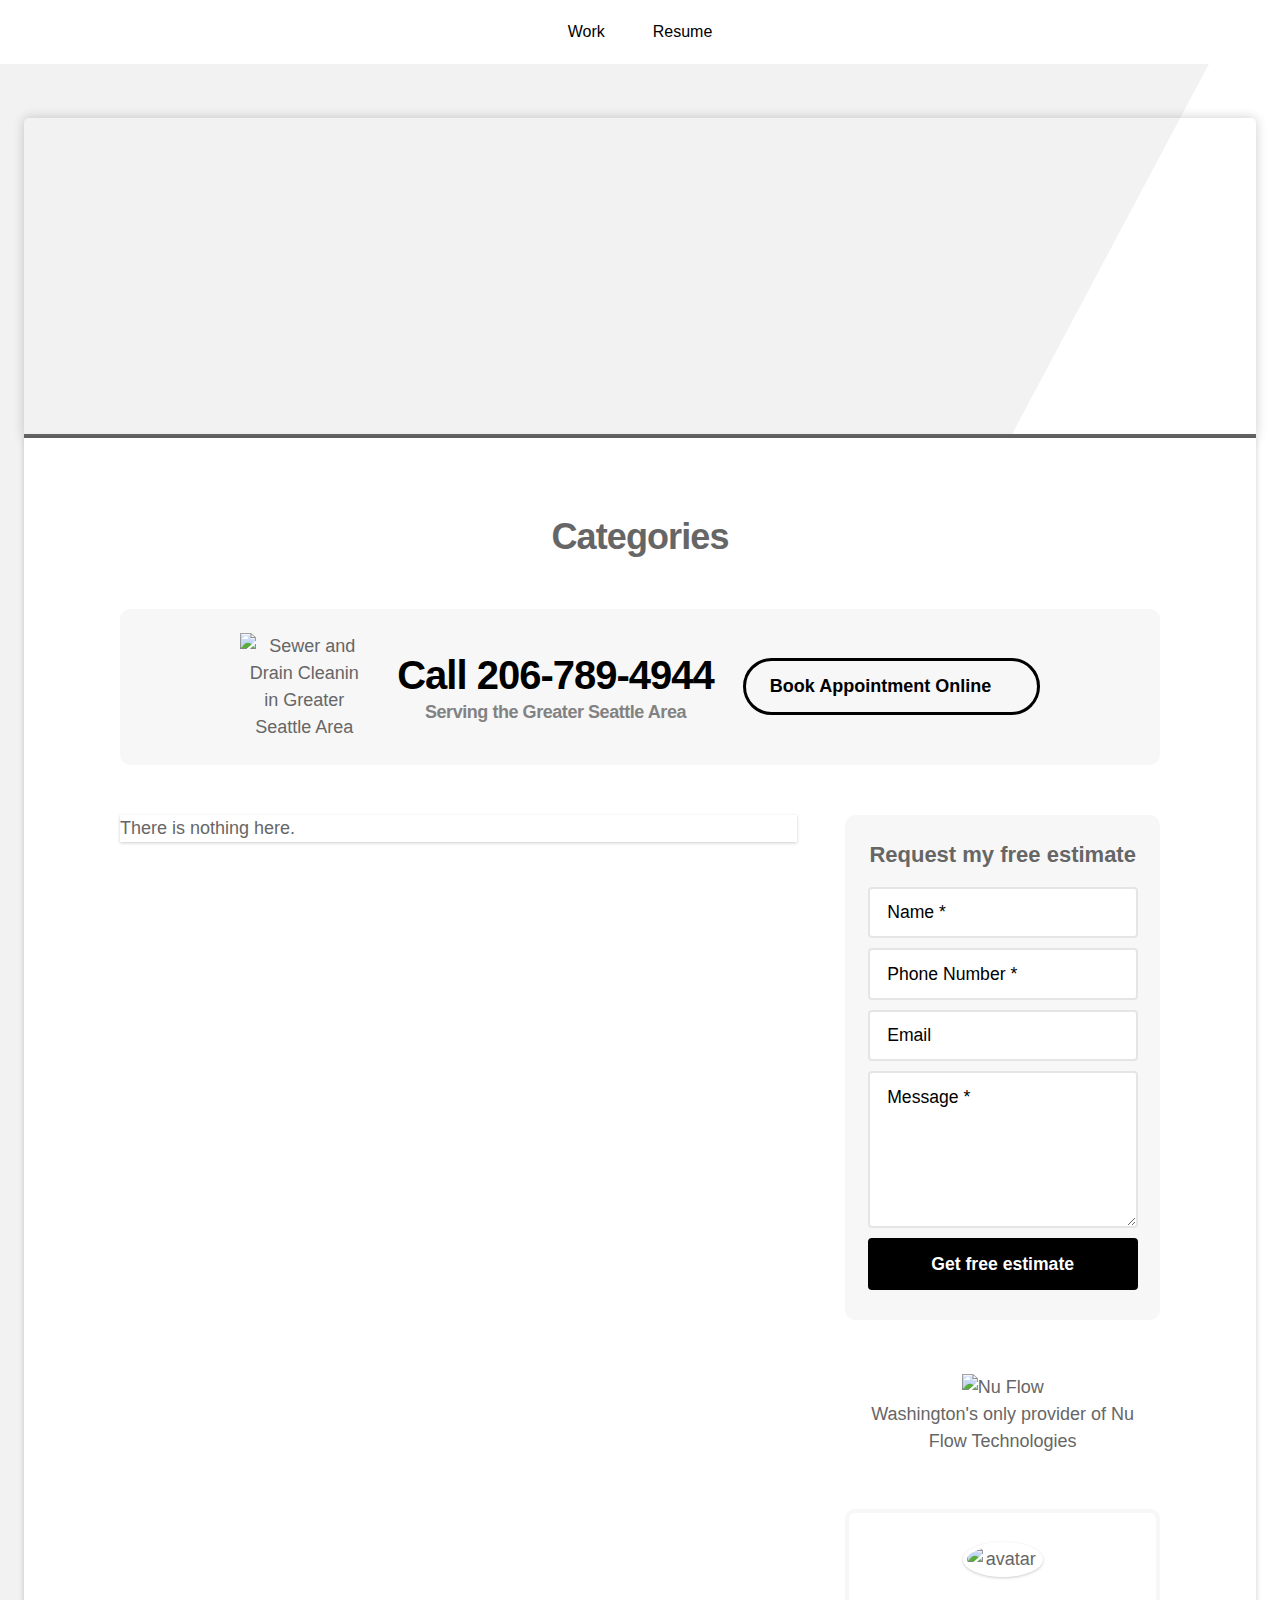
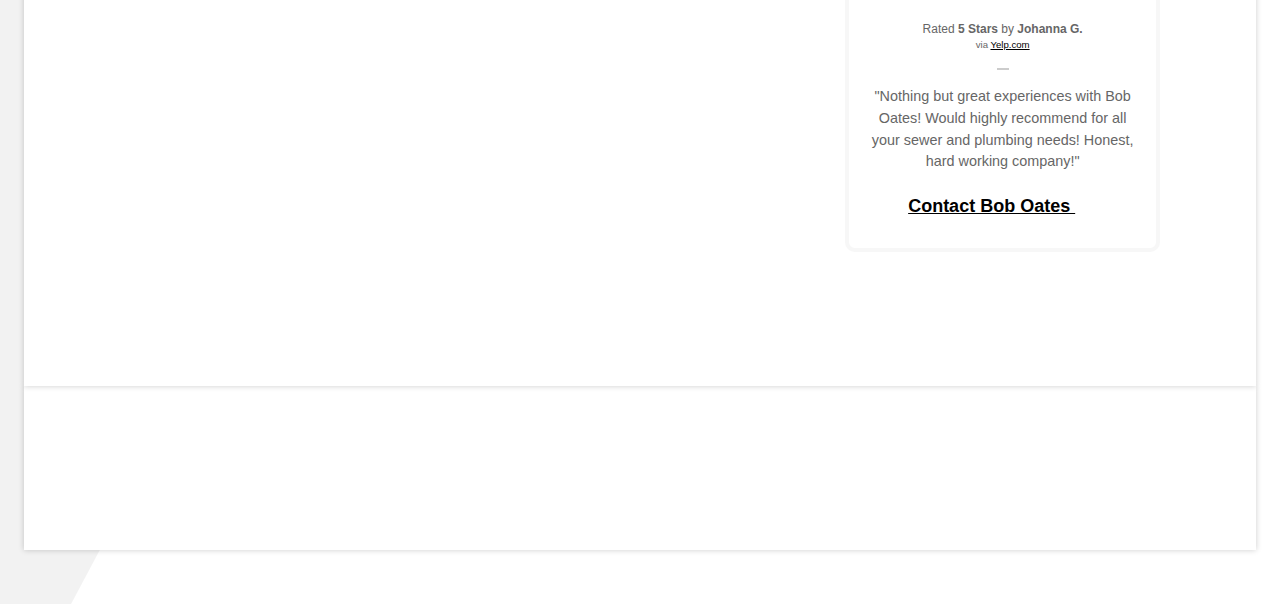
==== commit ed239722: "edits" ====
--- a/categories/index.html
+++ b/categories/index.html
@@ -19,7 +19,7 @@
 	
 
 	<meta property="og:url" content="https://tungdo.github.io/categories/" />
-	<meta property="og:description" content="Personal portfolio of Tung Do, a web designer, front end developer, and WordPress theme developer." />
+	<meta property="og:description" content="Personal portfolio of Tung Do, a web designer, front end developer, and WordPress theme author." />
 
 	
 	
@@ -221,254 +221,7 @@
 	
 </div>
 
-<svg style="position: absolute; width: 0; height: 0; overflow: hidden;" version="1.1" xmlns="http://www.w3.org/2000/svg" xmlns:xlink="http://www.w3.org/1999/xlink">
-<defs>
-<symbol id="icon-angle-down" viewBox="0 0 18 28">
-<title>angle-down</title>
-<path d="M16.797 11.5c0 0.125-0.063 0.266-0.156 0.359l-7.281 7.281c-0.094 0.094-0.234 0.156-0.359 0.156s-0.266-0.063-0.359-0.156l-7.281-7.281c-0.094-0.094-0.156-0.234-0.156-0.359s0.063-0.266 0.156-0.359l0.781-0.781c0.094-0.094 0.219-0.156 0.359-0.156 0.125 0 0.266 0.063 0.359 0.156l6.141 6.141 6.141-6.141c0.094-0.094 0.234-0.156 0.359-0.156s0.266 0.063 0.359 0.156l0.781 0.781c0.094 0.094 0.156 0.234 0.156 0.359z"></path>
-</symbol>
-<symbol id="icon-arrow-down" viewBox="0 0 32 32">
-<title>arrow-down</title>
-<path d="M27.414 19.414l-10 10c-0.781 0.781-2.047 0.781-2.828 0l-10-10c-0.781-0.781-0.781-2.047 0-2.828s2.047-0.781 2.828 0l6.586 6.586v-19.172c0-1.105 0.895-2 2-2s2 0.895 2 2v19.172l6.586-6.586c0.39-0.39 0.902-0.586 1.414-0.586s1.024 0.195 1.414 0.586c0.781 0.781 0.781 2.047 0 2.828z"></path>
-</symbol>
-<symbol id="icon-arrow-right" viewBox="0 0 32 32">
-<title>arrow-right</title>
-<path d="M19.414 27.414l10-10c0.781-0.781 0.781-2.047 0-2.828l-10-10c-0.781-0.781-2.047-0.781-2.828 0s-0.781 2.047 0 2.828l6.586 6.586h-19.172c-1.105 0-2 0.895-2 2s0.895 2 2 2h19.172l-6.586 6.586c-0.39 0.39-0.586 0.902-0.586 1.414s0.195 1.024 0.586 1.414c0.781 0.781 2.047 0.781 2.828 0z"></path>
-</symbol>
-<symbol id="icon-arrow-up-right" viewBox="0 0 32 32">
-<title>arrow-up-right</title>
-<path d="M7.414 27.414l16.586-16.586v7.172c0 1.105 0.895 2 2 2s2-0.895 2-2v-12c0-0.809-0.487-1.538-1.235-1.848-0.248-0.103-0.508-0.151-0.765-0.151v-0.001h-12c-1.105 0-2 0.895-2 2s0.895 2 2 2h7.172l-16.586 16.586c-0.391 0.39-0.586 0.902-0.586 1.414s0.195 1.024 0.586 1.414c0.781 0.781 2.047 0.781 2.828 0z"></path>
-</symbol>
-<symbol id="icon-bubble" viewBox="0 0 32 32">
-<title>bubble</title>
-<path d="M16 6c-1.717 0-3.375 0.271-4.928 0.804-1.46 0.502-2.76 1.211-3.863 2.108-2.069 1.681-3.209 3.843-3.209 6.088 0 1.259 0.35 2.481 1.039 3.63 0.711 1.185 1.781 2.268 3.093 3.133 0.949 0.625 1.587 1.623 1.755 2.747 0.056 0.375 0.091 0.753 0.105 1.129 0.233-0.194 0.461-0.401 0.684-0.624 0.755-0.755 1.774-1.172 2.828-1.172 0.168 0 0.336 0.011 0.505 0.032 0.655 0.083 1.325 0.126 1.99 0.126 1.717 0 3.375-0.271 4.928-0.804 1.46-0.502 2.76-1.211 3.863-2.108 2.069-1.681 3.209-3.843 3.209-6.088s-1.14-4.407-3.209-6.088c-1.104-0.897-2.404-1.606-3.863-2.108-1.553-0.534-3.211-0.804-4.928-0.804zM16 2v0c8.837 0 16 5.82 16 13s-7.163 13-16 13c-0.849 0-1.682-0.054-2.495-0.158-3.437 3.437-7.539 4.053-11.505 4.144v-0.841c2.142-1.049 4-2.961 4-5.145 0-0.305-0.024-0.604-0.068-0.897-3.619-2.383-5.932-6.024-5.932-10.103 0-7.18 7.163-13 16-13z"></path>
-</symbol>
-<symbol id="icon-checkmark" viewBox="0 0 32 32">
-<title>checkmark</title>
-<path d="M27 4l-15 15-7-7-5 5 12 12 20-20z"></path>
-</symbol>
-<symbol id="icon-cross" viewBox="0 0 32 32">
-<title>cross</title>
-<path d="M31.708 25.708c-0-0-0-0-0-0l-9.708-9.708 9.708-9.708c0-0 0-0 0-0 0.105-0.105 0.18-0.227 0.229-0.357 0.133-0.356 0.057-0.771-0.229-1.057l-4.586-4.586c-0.286-0.286-0.702-0.361-1.057-0.229-0.13 0.048-0.252 0.124-0.357 0.228 0 0-0 0-0 0l-9.708 9.708-9.708-9.708c-0-0-0-0-0-0-0.105-0.104-0.227-0.18-0.357-0.228-0.356-0.133-0.771-0.057-1.057 0.229l-4.586 4.586c-0.286 0.286-0.361 0.702-0.229 1.057 0.049 0.13 0.124 0.252 0.229 0.357 0 0 0 0 0 0l9.708 9.708-9.708 9.708c-0 0-0 0-0 0-0.104 0.105-0.18 0.227-0.229 0.357-0.133 0.355-0.057 0.771 0.229 1.057l4.586 4.586c0.286 0.286 0.702 0.361 1.057 0.229 0.13-0.049 0.252-0.124 0.357-0.229 0-0 0-0 0-0l9.708-9.708 9.708 9.708c0 0 0 0 0 0 0.105 0.105 0.227 0.18 0.357 0.229 0.356 0.133 0.771 0.057 1.057-0.229l4.586-4.586c0.286-0.286 0.362-0.702 0.229-1.057-0.049-0.13-0.124-0.252-0.229-0.357z"></path>
-</symbol>
-<symbol id="icon-envelop" viewBox="0 0 32 32">
-<title>envelop</title>
-<path d="M29 4h-26c-1.65 0-3 1.35-3 3v20c0 1.65 1.35 3 3 3h26c1.65 0 3-1.35 3-3v-20c0-1.65-1.35-3-3-3zM12.461 17.199l-8.461 6.59v-15.676l8.461 9.086zM5.512 8h20.976l-10.488 7.875-10.488-7.875zM12.79 17.553l3.21 3.447 3.21-3.447 6.58 8.447h-19.579l6.58-8.447zM19.539 17.199l8.461-9.086v15.676l-8.461-6.59z"></path>
-</symbol>
-<symbol id="icon-facebook" viewBox="0 0 32 32">
-<title>facebook</title>
-<path d="M19 6h5v-6h-5c-3.86 0-7 3.14-7 7v3h-4v6h4v16h6v-16h5l1-6h-6v-3c0-0.542 0.458-1 1-1z"></path>
-</symbol>
-<symbol id="icon-facebook22" viewBox="0 0 32 32">
-<title>facebook22</title>
-<path d="M29 0h-26c-1.65 0-3 1.35-3 3v26c0 1.65 1.35 3 3 3h13v-14h-4v-4h4v-2c0-3.306 2.694-6 6-6h4v4h-4c-1.1 0-2 0.9-2 2v2h6l-1 4h-5v14h9c1.65 0 3-1.35 3-3v-26c0-1.65-1.35-3-3-3z"></path>
-</symbol>
-<symbol id="icon-folder" viewBox="0 0 32 32">
-<title>folder</title>
-<path d="M14 4l4 4h14v22h-32v-26z"></path>
-</symbol>
-<symbol id="icon-google-plus" viewBox="0 0 32 32">
-<title>google-plus</title>
-<path d="M10.181 14.294v3.494h5.775c-0.231 1.5-1.744 4.394-5.775 4.394-3.475 0-6.313-2.881-6.313-6.431s2.838-6.431 6.313-6.431c1.981 0 3.3 0.844 4.056 1.569l2.762-2.662c-1.775-1.656-4.075-2.662-6.819-2.662-5.631 0.006-10.181 4.556-10.181 10.188s4.55 10.181 10.181 10.181c5.875 0 9.775-4.131 9.775-9.95 0-0.669-0.075-1.181-0.163-1.688h-9.613z"></path>
-<path d="M32 14h-3v-3h-3v3h-3v3h3v3h3v-3h3z"></path>
-</symbol>
-<symbol id="icon-instagram" viewBox="0 0 32 32">
-<title>instagram</title>
-<path d="M16 2.881c4.275 0 4.781 0.019 6.462 0.094 1.563 0.069 2.406 0.331 2.969 0.55 0.744 0.288 1.281 0.638 1.837 1.194 0.563 0.563 0.906 1.094 1.2 1.838 0.219 0.563 0.481 1.412 0.55 2.969 0.075 1.688 0.094 2.194 0.094 6.463s-0.019 4.781-0.094 6.463c-0.069 1.563-0.331 2.406-0.55 2.969-0.288 0.744-0.637 1.281-1.194 1.837-0.563 0.563-1.094 0.906-1.837 1.2-0.563 0.219-1.413 0.481-2.969 0.55-1.688 0.075-2.194 0.094-6.463 0.094s-4.781-0.019-6.463-0.094c-1.563-0.069-2.406-0.331-2.969-0.55-0.744-0.288-1.281-0.637-1.838-1.194-0.563-0.563-0.906-1.094-1.2-1.837-0.219-0.563-0.481-1.413-0.55-2.969-0.075-1.688-0.094-2.194-0.094-6.463s0.019-4.781 0.094-6.463c0.069-1.563 0.331-2.406 0.55-2.969 0.288-0.744 0.638-1.281 1.194-1.838 0.563-0.563 1.094-0.906 1.838-1.2 0.563-0.219 1.412-0.481 2.969-0.55 1.681-0.075 2.188-0.094 6.463-0.094zM16 0c-4.344 0-4.887 0.019-6.594 0.094-1.7 0.075-2.869 0.35-3.881 0.744-1.056 0.412-1.95 0.956-2.837 1.85-0.894 0.888-1.438 1.781-1.85 2.831-0.394 1.019-0.669 2.181-0.744 3.881-0.075 1.713-0.094 2.256-0.094 6.6s0.019 4.887 0.094 6.594c0.075 1.7 0.35 2.869 0.744 3.881 0.413 1.056 0.956 1.95 1.85 2.837 0.887 0.887 1.781 1.438 2.831 1.844 1.019 0.394 2.181 0.669 3.881 0.744 1.706 0.075 2.25 0.094 6.594 0.094s4.888-0.019 6.594-0.094c1.7-0.075 2.869-0.35 3.881-0.744 1.050-0.406 1.944-0.956 2.831-1.844s1.438-1.781 1.844-2.831c0.394-1.019 0.669-2.181 0.744-3.881 0.075-1.706 0.094-2.25 0.094-6.594s-0.019-4.887-0.094-6.594c-0.075-1.7-0.35-2.869-0.744-3.881-0.394-1.063-0.938-1.956-1.831-2.844-0.887-0.887-1.781-1.438-2.831-1.844-1.019-0.394-2.181-0.669-3.881-0.744-1.712-0.081-2.256-0.1-6.6-0.1v0z"></path>
-<path d="M16 7.781c-4.537 0-8.219 3.681-8.219 8.219s3.681 8.219 8.219 8.219 8.219-3.681 8.219-8.219c0-4.537-3.681-8.219-8.219-8.219zM16 21.331c-2.944 0-5.331-2.387-5.331-5.331s2.387-5.331 5.331-5.331c2.944 0 5.331 2.387 5.331 5.331s-2.387 5.331-5.331 5.331z"></path>
-<path d="M26.462 7.456c0 1.060-0.859 1.919-1.919 1.919s-1.919-0.859-1.919-1.919c0-1.060 0.859-1.919 1.919-1.919s1.919 0.859 1.919 1.919z"></path>
-</symbol>
-<symbol id="icon-linkedin" viewBox="0 0 32 32">
-<title>linkedin</title>
-<path d="M12 12h5.535v2.837h0.079c0.77-1.381 2.655-2.837 5.464-2.837 5.842 0 6.922 3.637 6.922 8.367v9.633h-5.769v-8.54c0-2.037-0.042-4.657-3.001-4.657-3.005 0-3.463 2.218-3.463 4.509v8.688h-5.767v-18z"></path>
-<path d="M2 12h6v18h-6v-18z"></path>
-<path d="M8 7c0 1.657-1.343 3-3 3s-3-1.343-3-3c0-1.657 1.343-3 3-3s3 1.343 3 3z"></path>
-</symbol>
-<symbol id="icon-location" viewBox="0 0 32 32">
-<title>location</title>
-<path d="M16 0c-5.523 0-10 4.477-10 10 0 10 10 22 10 22s10-12 10-22c0-5.523-4.477-10-10-10zM16 16c-3.314 0-6-2.686-6-6s2.686-6 6-6 6 2.686 6 6-2.686 6-6 6z"></path>
-</symbol>
-<symbol id="icon-menu" viewBox="0 0 32 32">
-<title>menu</title>
-<path d="M2 6h28v6h-28zM2 14h28v6h-28zM2 22h28v6h-28z"></path>
-</symbol>
-<symbol id="icon-phone" viewBox="0 0 32 32">
-<title>phone</title>
-<path d="M22 20c-2 2-2 4-4 4s-4-2-6-4-4-4-4-6 2-2 4-4-4-8-6-8-6 6-6 6c0 4 4.109 12.109 8 16s12 8 16 8c0 0 6-4 6-6s-6-8-8-6z"></path>
-</symbol>
-<symbol id="icon-play3" viewBox="0 0 32 32">
-<title>play3</title>
-<path d="M6 4l20 12-20 12z"></path>
-</symbol>
-<symbol id="icon-price-tag" viewBox="0 0 32 32">
-<title>price-tag</title>
-<path d="M30.5 0h-12c-0.825 0-1.977 0.477-2.561 1.061l-14.879 14.879c-0.583 0.583-0.583 1.538 0 2.121l12.879 12.879c0.583 0.583 1.538 0.583 2.121 0l14.879-14.879c0.583-0.583 1.061-1.736 1.061-2.561v-12c0-0.825-0.675-1.5-1.5-1.5zM23 12c-1.657 0-3-1.343-3-3s1.343-3 3-3 3 1.343 3 3-1.343 3-3 3z"></path>
-</symbol>
-<symbol id="icon-power" viewBox="0 0 32 32">
-<title>power</title>
-<path d="M12 0l-12 16h12l-8 16 28-20h-16l12-12z"></path>
-</symbol>
-<symbol id="icon-quotes-left" viewBox="0 0 32 32">
-<title>quotes-left</title>
-<path d="M7.031 14c3.866 0 7 3.134 7 7s-3.134 7-7 7-7-3.134-7-7l-0.031-1c0-7.732 6.268-14 14-14v4c-2.671 0-5.182 1.040-7.071 2.929-0.364 0.364-0.695 0.751-0.995 1.157 0.357-0.056 0.724-0.086 1.097-0.086zM25.031 14c3.866 0 7 3.134 7 7s-3.134 7-7 7-7-3.134-7-7l-0.031-1c0-7.732 6.268-14 14-14v4c-2.671 0-5.182 1.040-7.071 2.929-0.364 0.364-0.695 0.751-0.995 1.157 0.358-0.056 0.724-0.086 1.097-0.086z"></path>
-</symbol>
-<symbol id="icon-quotes-right" viewBox="0 0 32 32">
-<title>quotes-right</title>
-<path d="M25 20c-3.866 0-7-3.134-7-7s3.134-7 7-7 7 3.134 7 7l0.031 1c0 7.732-6.268 14-14 14v-4c2.671 0 5.182-1.040 7.071-2.929 0.364-0.364 0.695-0.75 0.995-1.157-0.357 0.056-0.724 0.086-1.097 0.086zM7 20c-3.866 0-7-3.134-7-7s3.134-7 7-7 7 3.134 7 7l0.031 1c0 7.732-6.268 14-14 14v-4c2.671 0 5.182-1.040 7.071-2.929 0.364-0.364 0.695-0.75 0.995-1.157-0.357 0.056-0.724 0.086-1.097 0.086z"></path>
-</symbol>
-<symbol id="icon-spinner" viewBox="0 0 32 32">
-<title>spinner</title>
-<path d="M12 4c0-2.209 1.791-4 4-4s4 1.791 4 4c0 2.209-1.791 4-4 4s-4-1.791-4-4zM20.485 7.515c0-2.209 1.791-4 4-4s4 1.791 4 4c0 2.209-1.791 4-4 4s-4-1.791-4-4zM26 16c0-1.105 0.895-2 2-2s2 0.895 2 2c0 1.105-0.895 2-2 2s-2-0.895-2-2zM22.485 24.485c0-1.105 0.895-2 2-2s2 0.895 2 2c0 1.105-0.895 2-2 2s-2-0.895-2-2zM14 28c0 0 0 0 0 0 0-1.105 0.895-2 2-2s2 0.895 2 2c0 0 0 0 0 0 0 1.105-0.895 2-2 2s-2-0.895-2-2zM5.515 24.485c0 0 0 0 0 0 0-1.105 0.895-2 2-2s2 0.895 2 2c0 0 0 0 0 0 0 1.105-0.895 2-2 2s-2-0.895-2-2zM4.515 7.515c0 0 0 0 0 0 0-1.657 1.343-3 3-3s3 1.343 3 3c0 0 0 0 0 0 0 1.657-1.343 3-3 3s-3-1.343-3-3zM1.75 16c0-1.243 1.007-2.25 2.25-2.25s2.25 1.007 2.25 2.25c0 1.243-1.007 2.25-2.25 2.25s-2.25-1.007-2.25-2.25z"></path>
-</symbol>
-<symbol id="icon-star-empty" viewBox="0 0 32 32">
-<title>star-empty</title>
-<path d="M32 12.408l-11.056-1.607-4.944-10.018-4.944 10.018-11.056 1.607 8 7.798-1.889 11.011 9.889-5.199 9.889 5.199-1.889-11.011 8-7.798zM16 23.547l-6.983 3.671 1.334-7.776-5.65-5.507 7.808-1.134 3.492-7.075 3.492 7.075 7.807 1.134-5.65 5.507 1.334 7.776-6.983-3.671z"></path>
-</symbol>
-<symbol id="icon-star-full" viewBox="0 0 32 32">
-<title>star-full</title>
-<path d="M32 12.408l-11.056-1.607-4.944-10.018-4.944 10.018-11.056 1.607 8 7.798-1.889 11.011 9.889-5.199 9.889 5.199-1.889-11.011 8-7.798z"></path>
-</symbol>
-<symbol id="icon-star-half" viewBox="0 0 32 32">
-<title>star-half</title>
-<path d="M32 12.408l-11.056-1.607-4.944-10.018-4.944 10.018-11.056 1.607 8 7.798-1.889 11.011 9.889-5.199 9.889 5.199-1.889-11.011 8-7.798zM16 23.547l-0.029 0.015 0.029-17.837 3.492 7.075 7.807 1.134-5.65 5.507 1.334 7.776-6.983-3.671z"></path>
-</symbol>
-<symbol id="icon-twitter" viewBox="0 0 32 32">
-<title>twitter</title>
-<path d="M32 7.075c-1.175 0.525-2.444 0.875-3.769 1.031 1.356-0.813 2.394-2.1 2.887-3.631-1.269 0.75-2.675 1.3-4.169 1.594-1.2-1.275-2.906-2.069-4.794-2.069-3.625 0-6.563 2.938-6.563 6.563 0 0.512 0.056 1.012 0.169 1.494-5.456-0.275-10.294-2.888-13.531-6.862-0.563 0.969-0.887 2.1-0.887 3.3 0 2.275 1.156 4.287 2.919 5.463-1.075-0.031-2.087-0.331-2.975-0.819 0 0.025 0 0.056 0 0.081 0 3.181 2.263 5.838 5.269 6.437-0.55 0.15-1.131 0.231-1.731 0.231-0.425 0-0.831-0.044-1.237-0.119 0.838 2.606 3.263 4.506 6.131 4.563-2.25 1.762-5.075 2.813-8.156 2.813-0.531 0-1.050-0.031-1.569-0.094 2.913 1.869 6.362 2.95 10.069 2.95 12.075 0 18.681-10.006 18.681-18.681 0-0.287-0.006-0.569-0.019-0.85 1.281-0.919 2.394-2.075 3.275-3.394z"></path>
-</symbol>
-<symbol id="icon-user" viewBox="0 0 32 32">
-<title>user</title>
-<path d="M18 22.082v-1.649c2.203-1.241 4-4.337 4-7.432 0-4.971 0-9-6-9s-6 4.029-6 9c0 3.096 1.797 6.191 4 7.432v1.649c-6.784 0.555-12 3.888-12 7.918h28c0-4.030-5.216-7.364-12-7.918z"></path>
-</symbol>
-<symbol id="icon-yelp" viewBox="0 0 32 32">
-<title>yelp</title>
-<path d="M19.027 20.421c-0.54 0.545-0.083 1.535-0.083 1.535l4.065 6.788c0 0 0.668 0.895 1.246 0.895 0.581 0 1.155-0.477 1.155-0.477l3.214-4.594c0 0 0.324-0.58 0.331-1.087 0.012-0.722-1.077-0.92-1.077-0.92l-7.609-2.444c-0 0-0.746-0.198-1.242 0.303zM18.642 17c0.389 0.66 1.463 0.468 1.463 0.468l7.592-2.219c0 0 1.035-0.421 1.182-0.982 0.145-0.561-0.171-1.238-0.171-1.238l-3.628-4.274c0 0-0.314-0.54-0.967-0.595-0.719-0.061-1.162 0.809-1.162 0.809l-4.29 6.75c0 0-0.379 0.672-0.020 1.28zM15.055 14.368c0.894-0.22 1.036-1.519 1.036-1.519l-0.061-10.808c0 0-0.135-1.333-0.734-1.695-0.94-0.57-1.218-0.272-1.487-0.233l-6.303 2.342c0 0-0.617 0.204-0.939 0.719-0.459 0.73 0.466 1.798 0.466 1.798l6.551 8.93c0 0 0.647 0.669 1.47 0.465zM13.498 18.742c0.023-0.834-1.001-1.334-1.001-1.334l-6.775-3.423c0 0-1.004-0.414-1.491-0.126-0.373 0.221-0.704 0.62-0.737 0.973l-0.441 5.432c0 0-0.066 0.941 0.178 1.369 0.345 0.608 1.482 0.184 1.482 0.184l7.909-1.748c0.307-0.207 0.846-0.225 0.876-1.328zM15.465 21.673c-0.679-0.349-1.491 0.373-1.491 0.373l-5.296 5.83c0 0-0.661 0.892-0.493 1.439 0.158 0.513 0.42 0.768 0.791 0.948l5.319 1.679c0 0 0.645 0.134 1.133-0.008 0.693-0.201 0.565-1.286 0.565-1.286l0.12-7.894c-0 0-0.027-0.76-0.648-1.082z"></path>
-</symbol>
-<symbol id="icon-youtube" viewBox="0 0 32 32">
-<title>youtube</title>
-<path d="M31.681 9.6c0 0-0.313-2.206-1.275-3.175-1.219-1.275-2.581-1.281-3.206-1.356-4.475-0.325-11.194-0.325-11.194-0.325h-0.012c0 0-6.719 0-11.194 0.325-0.625 0.075-1.987 0.081-3.206 1.356-0.963 0.969-1.269 3.175-1.269 3.175s-0.319 2.588-0.319 5.181v2.425c0 2.587 0.319 5.181 0.319 5.181s0.313 2.206 1.269 3.175c1.219 1.275 2.819 1.231 3.531 1.369 2.563 0.244 10.881 0.319 10.881 0.319s6.725-0.012 11.2-0.331c0.625-0.075 1.988-0.081 3.206-1.356 0.962-0.969 1.275-3.175 1.275-3.175s0.319-2.587 0.319-5.181v-2.425c-0.006-2.588-0.325-5.181-0.325-5.181zM12.694 20.15v-8.994l8.644 4.513-8.644 4.481z"></path>
-</symbol>
-<symbol id="icon-pipe-3" viewBox="0 0 503.607 503.607">
-<title>pipe-3</title>
-<path d="M485.82,11.59H334.738c-9.233,0-16.787,7.554-16.787,16.787v33.574c0,9.233,7.554,16.787,16.787,16.787h8.393v134.295 c0,64.63-52.879,117.508-117.508,117.508H66.148v-8.393c0-9.233-7.554-16.787-16.787-16.787H15.787 C6.554,305.361-1,312.915-1,322.147v151.082c0,9.233,7.554,16.787,16.787,16.787h33.574c9.233,0,16.787-7.554,16.787-16.787 v-8.393h159.475c139.331,0,251.803-113.311,251.803-251.803V78.738h8.393c9.233,0,16.787-7.554,16.787-16.787V28.377 C502.607,19.144,495.052,11.59,485.82,11.59z M49.361,473.229H15.787V322.147h33.574v16.787v117.508V473.229z M460.639,213.033 c0,129.259-105.757,235.016-235.016,235.016H66.148v-16.787h92.328c5.036,0,8.393-3.357,8.393-8.393s-3.357-8.393-8.393-8.393 H66.148v-67.148h159.475c73.862,0,134.295-60.433,134.295-134.295V78.738h100.721V213.033z M485.82,61.951h-16.787H351.525 h-16.787V28.377H485.82V61.951z"/><path d="M310.397,405.243c1.679,3.357,4.197,5.036,7.554,5.036c1.679,0,2.518-0.839,4.197-0.839 c18.466-9.233,36.092-21.823,52.039-36.092c4.197-3.357,4.197-8.393,0.839-11.751c-3.357-4.197-8.393-4.197-11.751-0.839 c-15.108,13.43-31.056,25.18-48.682,33.574C310.397,396.01,308.718,401.046,310.397,405.243z"/>
-<path d="M386.777,355.721c2.518,0,5.036-0.839,7.554-2.518c15.108-18.466,27.698-39.449,36.092-61.272 c1.679-4.197-0.839-9.233-5.036-10.911s-9.233,0.839-10.911,5.036c-8.393,20.144-19.305,39.449-33.574,56.236 c-3.357,3.357-2.518,8.393,0.839,11.751C382.58,354.882,385.098,355.721,386.777,355.721z"/><path d="M435.459,137.492c5.036,0,8.393-3.357,8.393-8.393v-25.18c0-5.036-3.357-8.393-8.393-8.393 c-5.036,0-8.393,3.357-8.393,8.393v25.18C427.066,134.134,430.423,137.492,435.459,137.492z"/><path d="M435.459,171.066c5.036,0,8.393-3.357,8.393-8.393s-3.357-8.393-8.393-8.393c-5.036,0-8.393,3.357-8.393,8.393 S430.423,171.066,435.459,171.066z"/>
-</symbol>
-<symbol id="icon-pipe-4" viewBox="0 0 512 512">
-<title>pipe-4</title>
-<path d="M476.867,442.733h-8.533V280.6c0-140.8-115.2-256-256-256h-128v-8.533C84.333,6.68,76.653-1,67.267-1H33.133 c-9.387,0-17.067,7.68-17.067,17.067v153.6c0,9.387,7.68,17.067,17.067,17.067h34.133c9.387,0,17.067-7.68,17.067-17.067v-8.533 H101.4v281.6h-8.533c-9.387,0-17.067,7.68-17.067,17.067v34.133C75.8,503.32,83.48,511,92.867,511h153.6 c9.387,0,17.067-7.68,17.067-17.067V459.8c0-9.387-7.68-17.067-17.067-17.067h-8.533V162.84 c53.76,11.947,93.867,60.587,93.867,117.76v162.133h-8.533c-9.387,0-17.067,7.68-17.067,17.067v34.133 c0,9.387,7.68,17.067,17.067,17.067h153.6c9.387,0,17.067-7.68,17.067-17.067V459.8 C493.933,450.413,486.253,442.733,476.867,442.733z M67.267,169.667H33.133v-153.6h34.133v17.067V152.6V169.667z M246.467,493.933h-153.6V459.8h17.067H229.4h17.067V493.933z M230.253,144.067c-2.56-0.853-5.12,0-6.827,1.707 c-1.707,1.707-2.56,4.267-2.56,6.827v290.133h-102.4V152.6c0-5.12-3.413-8.533-8.533-8.533h-25.6v-102.4h128 c132.267,0,238.933,107.52,238.933,238.933v162.133H434.2v-93.867c0-5.12-3.413-8.533-8.533-8.533s-8.533,3.413-8.533,8.533 v93.867h-68.267V280.6C348.867,211.48,298.52,153.453,230.253,144.067z M476.867,493.933h-153.6V459.8h17.067H459.8h17.067 V493.933z"/>
-<path d="M396.653,190.147c1.707,3.413,4.267,5.12,7.68,5.12c0.853,0,2.56,0,3.413-1.707c4.267-1.707,5.973-6.827,4.267-11.093 c-9.387-18.773-22.187-36.693-36.693-52.907c-3.413-4.267-8.533-4.267-11.947-0.853c-4.267,3.413-4.267,8.533-0.853,11.947 C376.173,156.013,388.12,172.227,396.653,190.147z"/>
-<path d="M355.693,121.88c3.413-3.413,2.56-8.533-0.853-11.947c-18.773-15.36-40.107-28.16-62.293-36.693 c-4.267-1.707-9.387,0.853-11.093,5.12c-1.707,4.267,0.853,9.387,5.12,11.093c20.48,8.533,40.107,19.627,57.173,34.133 c0.853,0.853,3.413,1.707,5.12,1.707C351.427,125.293,353.987,124.44,355.693,121.88z"/>
-<path d="M127,58.733h-25.6c-5.12,0-8.533,3.413-8.533,8.533S97.133,75.8,101.4,75.8H127c5.12,0,8.533-3.413,8.533-8.533 S132.12,58.733,127,58.733z"/>
-<path d="M161.133,58.733c-5.12,0-8.533,3.413-8.533,8.533s3.413,8.533,8.533,8.533c5.12,0,8.533-3.413,8.533-8.533 S166.253,58.733,161.133,58.733z"/>
-</symbol>
-<symbol id="icon-pipe-5" viewBox="0 0 503.607 503.607">
-<title>pipe-5</title>
-<path d="M343.131,259.197h-67.148c-5.036,0-8.393,3.357-8.393,8.393v83.934c0,5.036,3.357,8.393,8.393,8.393 s8.393-3.357,8.393-8.393v-75.541h58.754c5.036,0,8.393-3.357,8.393-8.393S348.167,259.197,343.131,259.197z"/>
-<path d="M376.705,259.197c-4.197,0-8.393,4.197-8.393,8.393c0,5.036,3.357,8.393,8.393,8.393c5.036,0,8.393-3.357,8.393-8.393 S381.741,259.197,376.705,259.197z"/>
-<path d="M485.82,158.475h-33.574c-9.233,0-16.787,7.554-16.787,16.787v8.393H317.951V66.148h8.393 c9.233,0,16.787-7.554,16.787-16.787V15.787C343.131,6.554,335.577-1,326.344-1H175.262c-9.233,0-16.787,7.554-16.787,16.787 v33.574c0,9.233,7.554,16.787,16.787,16.787h8.393v117.508H66.148v-8.393c0-9.233-7.554-16.787-16.787-16.787H15.787 C6.554,158.475-1,166.03-1,175.262v151.082c0,9.233,7.554,16.787,16.787,16.787h33.574c9.233,0,16.787-7.554,16.787-16.787 v-8.393h117.508v117.508h-8.393c-9.233,0-16.787,7.554-16.787,16.787v33.574c0,9.233,7.554,16.787,16.787,16.787h151.082 c9.233,0,16.787-7.554,16.787-16.787v-33.574c0-9.233-7.554-16.787-16.787-16.787h-8.393V317.951h117.508v8.393 c0,9.233,7.554,16.787,16.787,16.787h33.574c9.233,0,16.787-7.554,16.787-16.787V175.262 C502.607,166.03,495.052,158.475,485.82,158.475z M175.262,15.787h151.082v33.574h-16.787H192.049h-16.787V15.787z M49.361,326.344H15.787V175.262h33.574v16.787v117.508V326.344z M326.344,485.82H175.262v-33.574h16.787h117.508h16.787V485.82z M309.557,301.164c-5.036,0-8.393,3.357-8.393,8.393v125.902h-16.787v-33.574c0-5.036-3.357-8.393-8.393-8.393 s-8.393,3.357-8.393,8.393v33.574h-67.148V309.557c0-5.036-3.357-8.393-8.393-8.393H66.148V200.443h125.902 c5.036,0,8.393-3.357,8.393-8.393V66.148h100.721v125.902c0,5.036,3.357,8.393,8.393,8.393h125.902v58.754h-25.18 c-5.036,0-8.393,3.357-8.393,8.393s3.357,8.393,8.393,8.393h25.18v25.18H309.557z M485.82,326.344h-33.574v-16.787V192.049 v-16.787h33.574V326.344z"/>
-</symbol>
-<symbol id="icon-pipe-6" viewBox="0 0 503.607 503.607">
-<title>pipe-6</title>
-<path d="M485.82,238.213h-33.574c-9.233,0-16.787,7.554-16.787,16.787v8.393H317.951V145.885h8.393 c9.233,0,16.787-7.554,16.787-16.787V95.525c0-9.233-7.554-16.787-16.787-16.787H175.262c-9.233,0-16.787,7.554-16.787,16.787 v33.574c0,9.233,7.554,16.787,16.787,16.787h8.393v117.508H66.148V255c0-9.233-7.554-16.787-16.787-16.787H15.787 C6.554,238.213-1,245.767-1,255v151.082c0,9.233,7.554,16.787,16.787,16.787h33.574c9.233,0,16.787-7.554,16.787-16.787v-8.393 h369.311v8.393c0,9.233,7.554,16.787,16.787,16.787h33.574c9.233,0,16.787-7.554,16.787-16.787V255 C502.607,245.767,495.052,238.213,485.82,238.213z M175.262,95.525h151.082v33.574h-16.787H192.049h-16.787V95.525z M49.361,406.082H15.787V255h33.574v16.787v117.508V406.082z M66.148,380.902V280.18h125.902c5.036,0,8.393-3.357,8.393-8.393 V145.885h58.754v25.18c0,5.036,3.357,8.393,8.393,8.393s8.393-3.357,8.393-8.393v-25.18h25.18v125.902 c0,5.036,3.357,8.393,8.393,8.393h125.902v16.787h-33.574c-5.036,0-8.393,3.357-8.393,8.393s3.357,8.393,8.393,8.393h33.574 v67.148H66.148z M485.82,406.082h-33.574v-16.787V271.787V255h33.574V406.082z"/> <path d="M267.59,213.033c5.036,0,8.393-3.357,8.393-8.393s-3.357-8.393-8.393-8.393s-8.393,3.357-8.393,8.393 S263.393,213.033,267.59,213.033z"/> <path d="M351.525,296.967h-75.541v-58.754c0-5.036-3.357-8.393-8.393-8.393s-8.393,3.357-8.393,8.393v67.148 c0,5.036,3.357,8.393,8.393,8.393h83.934c5.036,0,8.393-3.357,8.393-8.393S356.561,296.967,351.525,296.967z"/>
-</symbol>
-<symbol id="icon-pipe-7" viewBox="0 0 503.607 503.607">
-<title>pipe-7</title>
-<path d="M203.8,356.561c-15.108,13.43-31.056,25.18-48.682,33.574c-4.197,1.679-5.875,6.715-4.197,10.911 c1.679,3.357,4.197,5.036,7.554,5.036c1.679,0,2.518-0.839,4.197-0.839c18.466-9.233,36.092-21.823,52.039-36.092 c4.197-3.357,4.197-8.393,0.839-11.751C212.193,353.203,207.157,353.203,203.8,356.561z"/> <path d="M265.911,276.823c-4.197-1.679-9.233,0.839-10.912,5.036c-8.393,20.144-19.305,39.449-33.574,56.236 c-3.357,3.357-2.518,8.393,0.839,11.751c0.839,0.839,3.357,1.679,5.036,1.679c2.518,0,5.036-0.839,7.554-2.518 c15.108-18.466,27.698-39.449,36.092-61.272C272.626,283.538,270.108,278.502,265.911,276.823z"/> <path d="M359.918,183.656h-83.934c-5.036,0-8.393,3.357-8.393,8.393s3.357,8.393,8.393,8.393h83.934 c5.036,0,8.393-3.357,8.393-8.393S364.954,183.656,359.918,183.656z"/> <path d="M485.82,74.541h-33.574c-9.233,0-16.787,7.554-16.787,16.787v8.393H317.951V82.934h8.393 c9.233,0,16.787-7.554,16.787-16.787V32.574c0-9.233-7.554-16.787-16.787-16.787H175.262c-9.233,0-16.787,7.554-16.787,16.787 v33.574c0,9.233,7.554,16.787,16.787,16.787h8.393v16.787H66.148v-8.393c0-9.233-7.554-16.787-16.787-16.787H15.787 C6.554,74.541-1,82.095-1,91.328V242.41c0,9.233,7.554,16.787,16.787,16.787h33.574c9.233,0,16.787-7.554,16.787-16.787v-8.393 h115.829c-11.751,52.879-59.593,92.328-115.829,92.328v-8.393c0-9.233-7.554-16.787-16.787-16.787H15.787 C6.554,301.164-1,308.718-1,317.951v151.082c0,9.233,7.554,16.787,16.787,16.787h33.574c9.233,0,16.787-7.554,16.787-16.787 v-8.393c130.098,0,238.374-99.043,250.964-226.623h118.347v8.393c0,9.233,7.554,16.787,16.787,16.787h33.574 c9.233,0,16.787-7.554,16.787-16.787V91.328C502.607,82.095,495.052,74.541,485.82,74.541z M175.262,32.574h151.082v33.574 h-16.787H192.049h-16.787V32.574z M49.361,242.41H15.787V91.328h33.574v16.787v117.508V242.41z M49.361,469.033H15.787V317.951 h33.574v16.787v117.508V469.033z M309.557,217.229c-4.197,0-8.393,3.357-8.393,7.554 c-8.393,122.544-111.633,219.069-235.016,219.069V343.131c67.987,0,125.062-50.361,134.295-116.669 c0.839-2.518,0-5.036-1.679-6.715c-1.679-1.679-4.197-2.518-6.715-2.518H66.148V116.508h125.902c5.036,0,8.393-3.357,8.393-8.393 v-25.18h100.721v25.18c0,5.036,3.357,8.393,8.393,8.393h125.902v67.148h-8.393c-5.036,0-8.393,3.357-8.393,8.393 s3.357,8.393,8.393,8.393h8.393v16.787H309.557z M485.82,242.41h-33.574v-16.787V108.115V91.328h33.574V242.41z"/><path d="M393.492,183.656c-5.036,0-8.393,3.357-8.393,8.393s3.357,8.393,8.393,8.393c5.036,0,8.393-3.357,8.393-8.393 S398.528,183.656,393.492,183.656z"/>
-</symbol>
-<symbol id="icon-pipe-12" viewBox="0 0 503.607 503.607">
-<title>pipe-12</title>
-<path d="M485.82,435.459h-8.393v-41.967c0-135.974-108.275-247.607-243.41-251.803V66.148h8.393 c9.233,0,16.787-7.554,16.787-16.787V15.787C259.197,6.554,251.643-1,242.41-1H91.328c-9.233,0-16.787,7.554-16.787,16.787 v33.574c0,9.233,7.554,16.787,16.787,16.787h8.393v75.541H66.148v-8.393c0-9.233-7.554-16.787-16.787-16.787H15.787 C6.554,116.508-1,124.062-1,133.295v151.082c0,9.233,7.554,16.787,16.787,16.787h33.574c9.233,0,16.787-7.554,16.787-16.787 v-8.393h159.475c64.63,0,117.508,52.879,117.508,117.508v41.967h-8.393c-9.233,0-16.787,7.554-16.787,16.787v33.574 c0,9.233,7.554,16.787,16.787,16.787H485.82c9.233,0,16.787-7.554,16.787-16.787v-33.574 C502.607,443.013,495.052,435.459,485.82,435.459z M91.328,15.787H242.41v33.574h-16.787H108.115H91.328V15.787z M49.361,284.377 H15.787V133.295h33.574v16.787V267.59V284.377z M225.623,259.197H66.148V158.475h41.967c5.036,0,8.393-3.357,8.393-8.393V66.148 h100.721v83.934c0,5.036,3.357,8.393,8.393,8.393c129.259,0,235.016,105.757,235.016,235.016v41.967h-16.787v-25.18 c0-5.036-3.357-8.393-8.393-8.393c-5.036,0-8.393,3.357-8.393,8.393v25.18h-67.148v-41.967 C359.918,319.63,299.485,259.197,225.623,259.197z M485.82,485.82H334.738v-33.574h16.787h117.508h16.787V485.82z"/> <path d="M406.921,304.521c1.679,3.357,4.197,5.036,7.554,5.036c0.839,0,2.518,0,3.357-1.679 c4.197-1.679,5.875-6.715,4.197-10.911c-9.233-18.466-21.823-36.092-36.092-52.039c-3.357-4.197-8.393-4.197-11.751-0.839 c-4.197,3.357-4.197,8.393-0.839,11.751C386.777,270.948,398.528,286.895,406.921,304.521z"/> <path d="M366.633,237.374c3.357-3.357,2.518-8.393-0.839-11.751c-18.466-15.108-39.449-27.698-61.272-36.092 c-4.197-1.679-9.233,0.839-10.911,5.036s0.839,9.233,5.036,10.911c20.144,8.393,39.449,19.305,56.236,33.574 c0.839,0.839,3.357,1.679,5.036,1.679C362.436,240.731,364.954,239.892,366.633,237.374z"/> <path d="M192.049,175.262c-5.036,0-8.393,3.357-8.393,8.393s3.357,8.393,8.393,8.393s8.393-3.357,8.393-8.393 S197.085,175.262,192.049,175.262z"/> <path d="M192.049,82.934c-5.036,0-8.393,3.357-8.393,8.393v50.361c0,5.036,3.357,8.393,8.393,8.393s8.393-3.357,8.393-8.393 V91.328C200.443,86.292,197.085,82.934,192.049,82.934z"/>
-</symbol>
-<symbol id="icon-tap" viewBox="0 0 503.607 503.607">
-<title>tap</title>
-<path d="M242.41,227.46h-16.787c-28.538,0-55.397,5.875-79.738,18.466c-4.197,1.679-5.036,6.715-3.357,10.911
-c1.679,2.518,4.197,4.197,7.554,4.197c1.679,0,2.518,0,4.197,0c21.823-10.911,46.164-16.787,71.344-16.787h16.787
-c5.036,0,8.393-3.357,8.393-8.393S247.446,227.46,242.41,227.46z"/>
-<path d="M110.633,268.588c-12.59,10.911-23.502,23.502-32.734,36.931c-2.518,4.197-1.679,9.233,2.518,11.751
-c1.679,0.839,3.357,1.679,5.036,1.679c2.518,0,5.875-1.679,6.715-4.197c8.393-12.59,18.466-23.502,29.377-33.574
-c3.357-3.357,4.197-8.393,0.839-11.751S113.99,265.231,110.633,268.588z"/>
-<path d="M71.184,335.736c-4.197-1.679-9.233,0.839-10.911,5.036c-3.357,9.233-5.875,17.626-7.554,26.859
-c-0.839,5.036,2.518,9.233,6.715,10.072c0.839,0,0.839,0,1.679,0c4.197,0,7.554-2.518,8.393-7.554
-c1.679-7.554,4.197-15.948,6.715-23.502C77.898,342.451,75.38,337.414,71.184,335.736z"/>
-<path d="M494.213,176.26h-33.574c-5.036,0-8.393,3.357-8.393,8.393v8.393h-83.934v-33.574c0-5.036-3.357-8.393-8.393-8.393
-h-16.787v-16.786c14.183,0.635,28.295,2.857,41.967,6.713c10.072,3.357,20.144,0.839,28.538-5.036
-c8.393-5.875,13.43-15.948,13.43-26.02v-26.02c0-8.393-4.197-16.787-10.072-21.823c-7.554-5.036-15.948-6.715-24.341-4.197
-l-13.43,4.197c-28.538,6.715-58.754,6.715-87.292,0l-14.269-4.197c-8.393-2.518-17.626-0.839-24.341,4.197
-c-6.715,5.036-10.911,13.43-10.911,21.823v26.02c0,10.072,5.036,20.144,13.43,26.02c5.875,4.197,12.59,6.715,19.305,6.715
-c3.357,0,5.875,0,9.233-1.679c13.672-3.856,27.784-6.078,41.967-6.713v16.786h-16.787c-5.036,0-8.393,3.357-8.393,8.393v33.574
-h-75.541c-113.017,0-205.241,89.501-209.654,201.443H7.393c-5.036,0-8.393,3.357-8.393,8.393v33.574
-c0,5.036,3.357,8.393,8.393,8.393h134.295c5.036,0,8.393-3.357,8.393-8.393v-33.574c0-5.036-3.357-8.393-8.393-8.393h-8.014
-c4.207-47.227,43.58-83.934,91.949-83.934h226.623v8.393c0,5.036,3.357,8.393,8.393,8.393h33.574
-c5.036,0,8.393-3.357,8.393-8.393V184.654C502.607,179.618,499.249,176.26,494.213,176.26z M280.18,125.06
-c-5.036,1.679-10.072,0.839-14.269-2.518c-4.197-2.518-6.715-7.554-6.715-12.59v-26.02c0-3.357,1.679-6.715,4.197-8.393
-c2.518-1.679,5.875-2.518,9.233-1.679l14.269,4.197c31.056,7.554,64.63,7.554,95.685,0l14.269-4.197
-c3.357-0.839,6.715,0,9.233,1.679c2.518,1.679,4.197,5.036,4.197,8.393v26.02c0,5.036-2.518,10.072-5.875,12.59
-c-4.197,3.357-9.233,4.197-14.269,2.518c-18.466-5.036-36.931-7.554-55.397-7.554C316.272,117.506,297.807,120.024,280.18,125.06
-z M317.951,167.867h33.574v25.18h-33.574V167.867z M133.295,428.064H15.787v-16.787h8.393h100.721h8.393V428.064z
-M225.623,293.769c-57.915,0-104.918,44.485-109.115,100.721H32.574c5.036-102.4,89.81-184.656,193.049-184.656h83.934h50.361
-h92.328v16.787H292.771c-5.036,0-8.393,3.357-8.393,8.393s3.357,8.393,8.393,8.393h159.475v50.361H225.623z M485.82,310.555
-h-16.787v-8.393V201.441v-8.393h16.787V310.555z"/>
-</symbol>
-<symbol id="icon-tap-leak-1" viewBox="0 0 504.553 504.553">
-<title>tap-leak-1</title>
-<path d="M387.81,354.22c-1.707-3.413-4.267-5.12-7.68-5.12s-5.973,1.707-7.68,5.12c0,0-15.36,32.427-21.333,45.227
-c-3.413,7.68-6.827,14.507-5.12,24.747c2.56,13.653,13.653,24.747,27.307,27.307c1.707,0.853,4.267,0.853,5.973,0.853
-c7.68,0,16.213-2.56,23.04-8.533c7.68-6.827,11.947-16.213,11.947-26.453c0-6.827-1.707-11.093-4.267-16.213
-C404.877,389.207,388.663,355.927,387.81,354.22z M390.37,431.873c-4.267,3.413-9.387,4.267-14.507,3.413
-c-6.827-1.707-12.8-6.827-13.653-13.653c-0.853-4.267,0-7.68,3.413-14.507c3.413-6.827,9.387-18.773,13.653-29.013
-c5.12,11.093,11.947,24.747,14.507,31.573c1.707,4.267,2.56,6.827,2.56,9.387C396.343,424.193,394.637,428.46,390.37,431.873z"/> <path d="M459.49,93.953c17.067,0,30.72-13.653,30.72-30.72c0-16.213-11.947-29.013-28.16-31.573L131.81-0.767
-C107.917-2.473,84.023,5.207,66.103,21.42c-17.92,16.213-28.16,40.107-28.16,64v368.021c-14.679,3.814-25.6,17.216-25.6,33.046
-v8.533c0,5.12,3.413,8.533,8.533,8.533h170.667c5.12,0,8.533-3.413,8.533-8.533v-8.533c0-15.829-10.921-29.232-25.6-33.046
-v-77.034c0-32.427,12.8-63.147,34.987-83.627c25.6-23.893,58.88-36.693,93.013-36.693c0.853,0,0.853,0,1.707,0h23.893v25.6
-c0,5.12,3.413,8.533,8.533,8.533h85.333c5.12,0,8.533-3.413,8.533-8.533v-25.6h25.6c5.12,0,8.533-3.413,8.533-8.533v-75.947
-c0-19.627-16.213-34.987-34.987-34.987H302.477c-44.373,0-87.893,12.8-128,35.84V93.953H459.49z M78.05,34.22
-c13.653-12.8,33.28-18.773,52.907-17.067L460.343,49.58c7.68,0.853,12.8,6.827,12.8,13.653c0,7.68-5.973,13.653-13.653,13.653
-H165.943H55.863C57.57,60.673,65.25,45.313,78.05,34.22z M183.01,486.487H29.41c0-9.387,7.68-17.067,17.067-17.067h119.467
-C175.33,469.42,183.01,477.1,183.01,486.487z M413.41,273.153h-68.267v-17.067h68.267V273.153z M162.53,194.647
-c2.56,1.707,5.973,1.707,8.533,0c40.107-26.453,86.187-40.96,131.413-40.96h128c10.24,0,17.92,8.533,17.92,17.92v67.413h-26.453
-H336.61h-33.28c-0.853,0-0.853,0-1.707,0c-38.4,0-75.093,14.507-103.253,40.96c-26.453,23.893-40.96,59.733-40.96,96.427v75.947
-H89.143v-25.6c0-5.12-3.413-8.533-8.533-8.533s-8.533,3.413-8.533,8.533v25.6H55.01v-358.4h17.067v17.067
-c0,5.12,3.413,8.533,8.533,8.533s8.533-3.413,8.533-8.533V93.953h68.267v93.867C157.41,191.233,159.117,193.793,162.53,194.647z"
-/> <path d="M80.61,281.687c-5.12,0-8.533,3.413-8.533,8.533v68.267c0,5.12,3.413,8.533,8.533,8.533s8.533-3.413,8.533-8.533V290.22
-C89.143,285.1,85.73,281.687,80.61,281.687z"/>
-<path d="M80.61,384.087c-5.12,0-8.533,3.413-8.533,8.533c0,5.12,3.413,8.533,8.533,8.533s8.533-3.413,8.533-8.533
-C89.143,388.353,85.73,384.087,80.61,384.087z"/>
-<path d="M80.61,153.687c-5.12,0-8.533,3.413-8.533,8.533v85.333c0,5.12,3.413,8.533,8.533,8.533s8.533-3.413,8.533-8.533V162.22
-C89.143,157.1,85.73,153.687,80.61,153.687z"/>
-</symbol>
-<symbol id="icon-tap-leak-2" viewBox="0 0 503.607 503.607">
-<title>tap-leak-2</title>
-<path d="M301.164,82.934c1.679,0,4.197-0.839,5.875-1.679l39.449-31.895h147.725c5.036,0,8.393-3.357,8.393-8.393V7.393
-c0-5.036-3.357-8.393-8.393-8.393H326.344c-1.679,0-3.357,0.839-5.875,1.679L281.02,32.574h-5.036V24.18
-c0-14.269-10.911-25.18-25.18-25.18c-14.269,0-25.18,10.911-25.18,25.18v8.393h-8.393c-5.036,0-8.393,3.357-8.393,8.393v33.574
-v25.18h-16.787C58.593,99.721-1,212.193-1,292.771c0,5.036,3.357,8.393,8.393,8.393h100.721c5.036,0,8.393-3.357,8.393-8.393
-c0-19.305,14.269-75.541,75.541-75.541h117.508c19.305,0,75.541,14.269,75.541,75.541v200.603c0,5.036,3.357,8.393,8.393,8.393
-c5.036,0,8.393-3.357,8.393-8.393V291.931c0-67.148-55.397-88.131-83.934-91.489v-83.934
-c72.184,4.197,167.869,59.593,167.869,176.262v201.443c0,5.036,3.357,8.393,8.393,8.393c5.036,0,8.393-3.357,8.393-8.393V292.771
-c0-133.456-112.472-193.049-193.049-193.049h-16.787V82.934H301.164z M242.41,24.18c0-5.036,3.357-8.393,8.393-8.393
-s8.393,3.357,8.393,8.393v8.393H242.41V24.18z M225.623,49.361h8.393h33.574h16.787c1.679,0,4.197-0.839,5.875-1.679
-l39.449-31.895H485.82v16.787H343.131c-1.679,0-3.357,0.839-5.875,1.679l-39.449,31.895h-13.429h-58.754V49.361z
- M182.816,200.443c-61.272,5.036-79.738,56.236-83.095,83.934H15.787c4.197-70.505,57.075-162.833,167.029-167.869V200.443z
- M301.164,200.443H200.443v-83.934h16.787h67.148h16.787V200.443z M275.984,99.721h-50.361V82.934h50.361V99.721z"/>
-<path d="M32.574,418.672c-5.036,0-8.393,3.357-8.393,8.393v16.787c0,5.036,3.357,8.393,8.393,8.393s8.393-3.357,8.393-8.393
-v-16.787C40.967,422.03,37.61,418.672,32.574,418.672z"/>
-<path d="M32.574,317.951c-5.036,0-8.393,3.357-8.393,8.393v16.787c0,5.036,3.357,8.393,8.393,8.393s8.393-3.357,8.393-8.393
-v-16.787C40.967,321.308,37.61,317.951,32.574,317.951z"/>
-<path d="M32.574,469.033c-5.036,0-8.393,3.357-8.393,8.393v16.787c0,5.036,3.357,8.393,8.393,8.393s8.393-3.357,8.393-8.393
-v-16.787C40.967,472.39,37.61,469.033,32.574,469.033z"/>
-<path d="M32.574,368.311c-5.036,0-8.393,3.357-8.393,8.393v16.787c0,5.036,3.357,8.393,8.393,8.393s8.393-3.357,8.393-8.393
-v-16.787C40.967,371.669,37.61,368.311,32.574,368.311z"/>
-<path d="M74.541,469.033c-5.036,0-8.393,3.357-8.393,8.393v16.787c0,5.036,3.357,8.393,8.393,8.393s8.393-3.357,8.393-8.393
-v-16.787C82.934,472.39,79.577,469.033,74.541,469.033z"/>
-<path d="M74.541,317.951c-5.036,0-8.393,3.357-8.393,8.393v16.787c0,5.036,3.357,8.393,8.393,8.393s8.393-3.357,8.393-8.393
-v-16.787C82.934,321.308,79.577,317.951,74.541,317.951z"/>
-<path d="M74.541,368.311c-5.036,0-8.393,3.357-8.393,8.393v16.787c0,5.036,3.357,8.393,8.393,8.393s8.393-3.357,8.393-8.393
-v-16.787C82.934,371.669,79.577,368.311,74.541,368.311z"/>
-<path d="M74.541,418.672c-5.036,0-8.393,3.357-8.393,8.393v16.787c0,5.036,3.357,8.393,8.393,8.393s8.393-3.357,8.393-8.393
-v-16.787C82.934,422.03,79.577,418.672,74.541,418.672z"/>
-</symbol>
-</defs>
-</svg>
+
 
 <script type="text/javascript" src="https://tungdo.github.io/src/js/bundle.min.js"></script>
 
